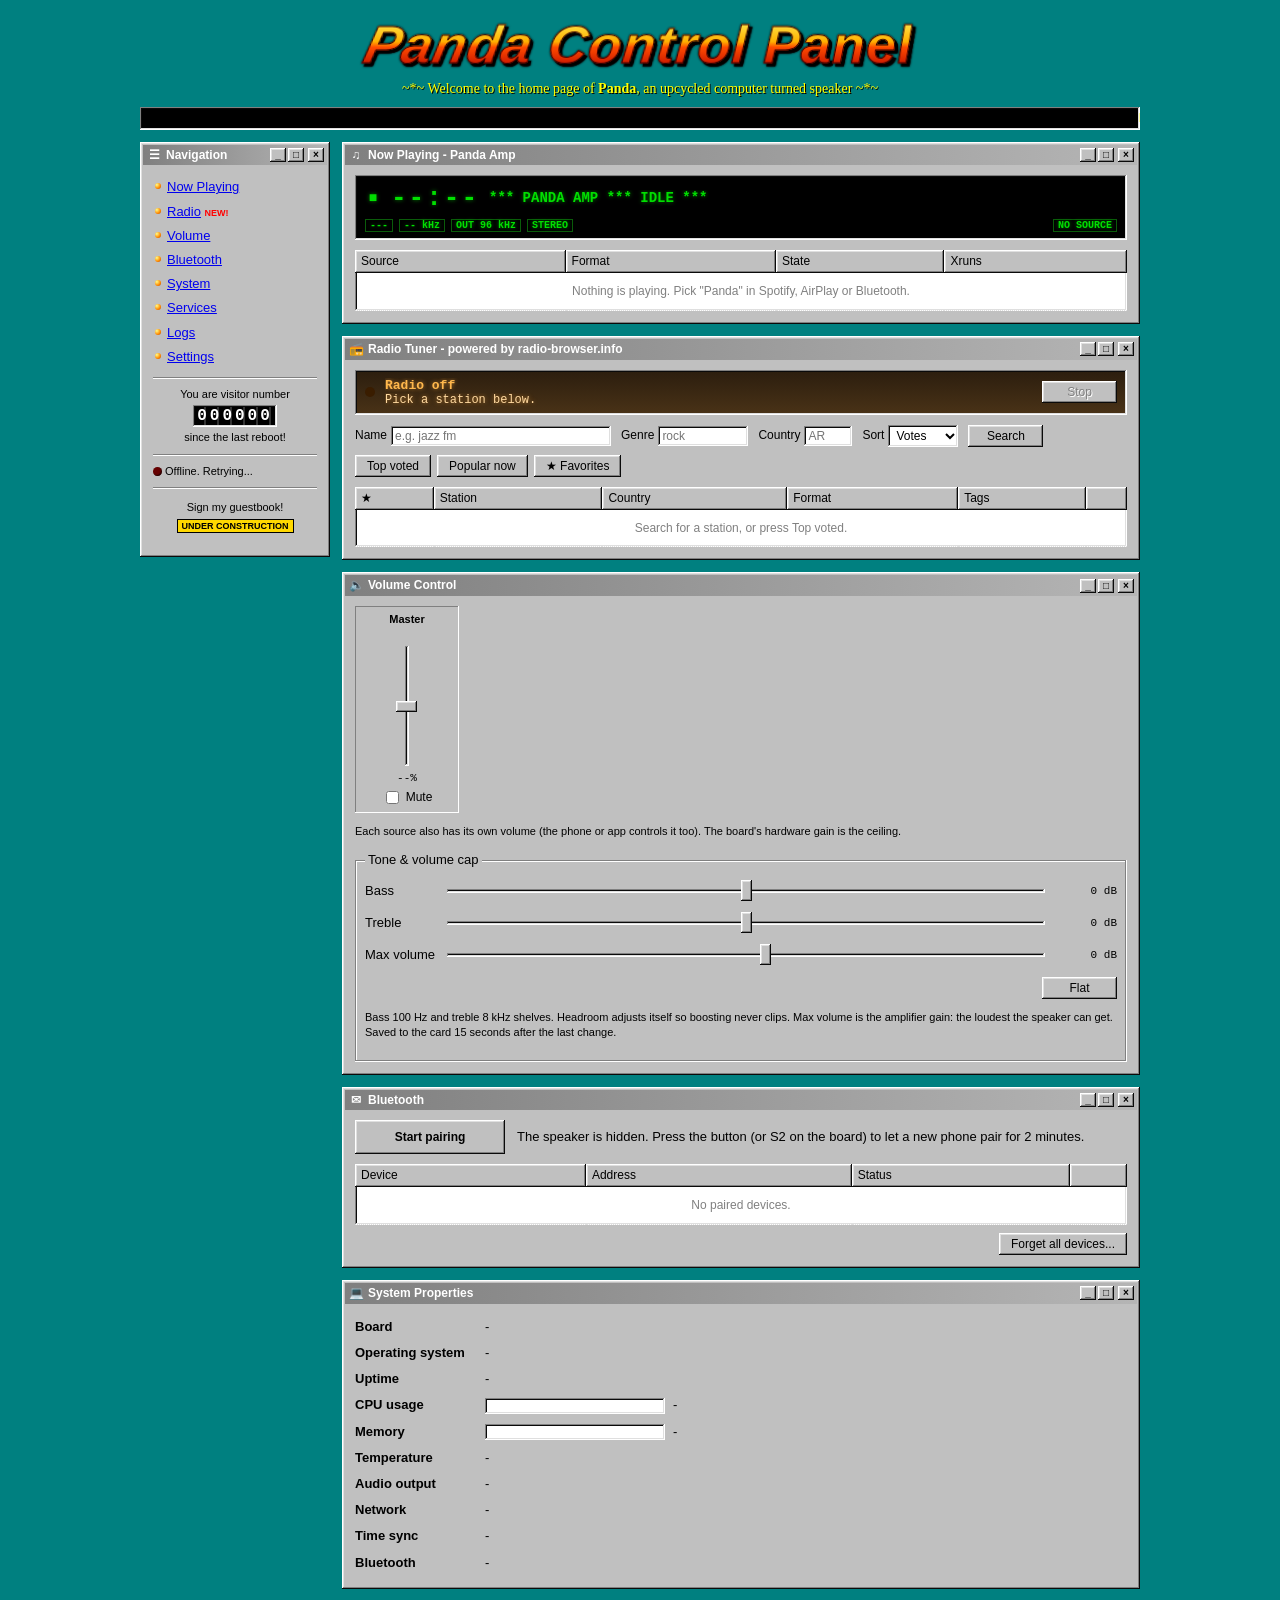
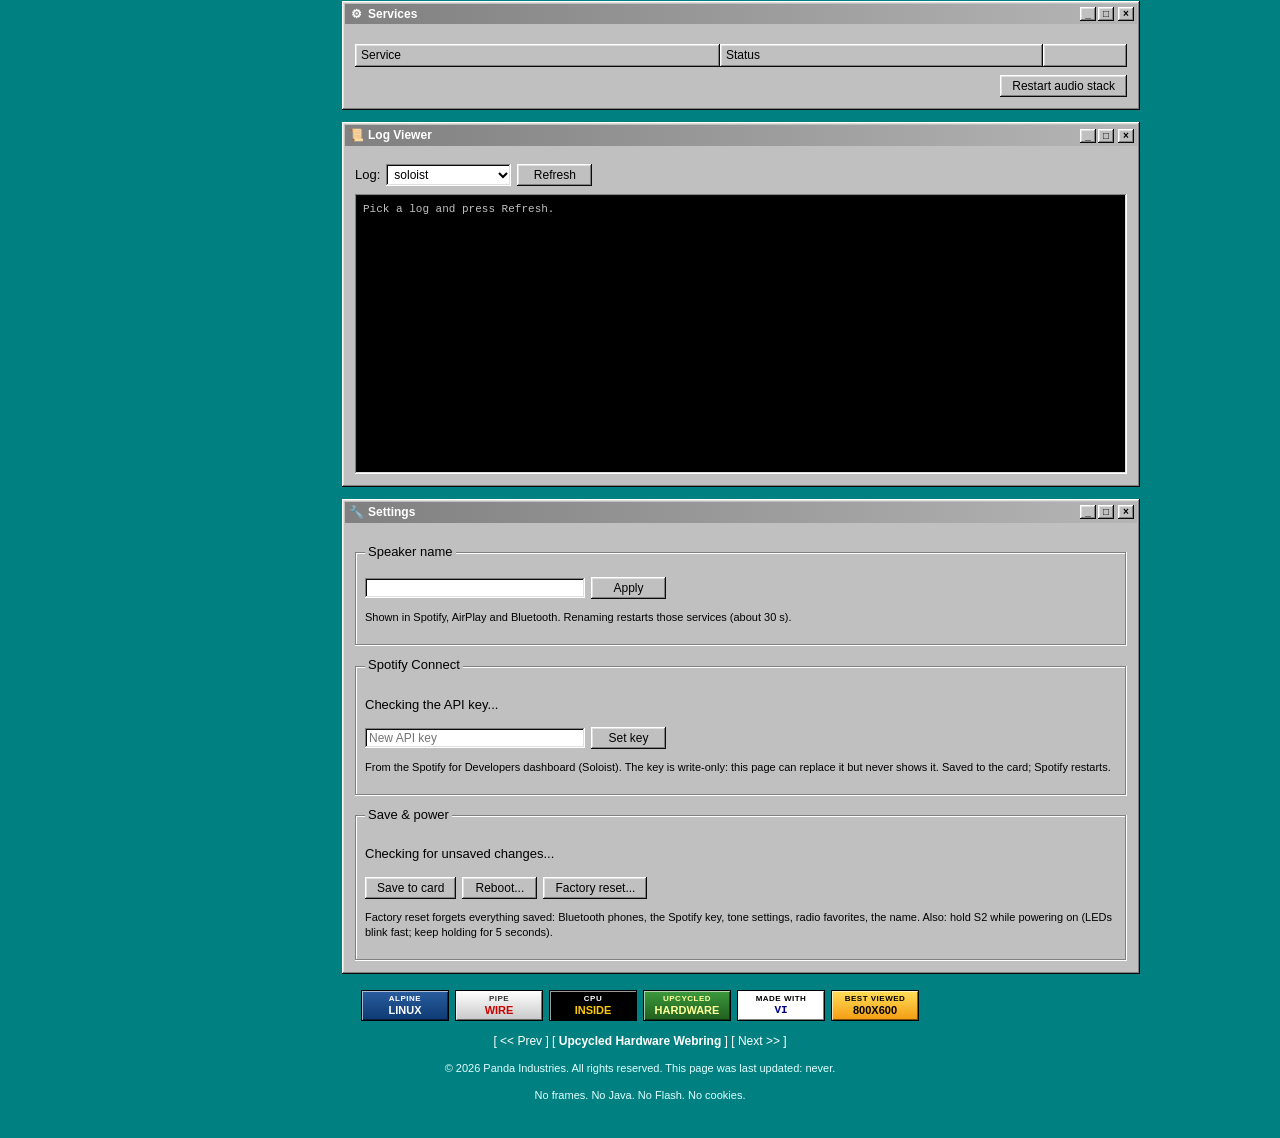
==== appliance/rootfs/etc/panda/web/index.html @ 2c008363 "Portability: gen-configs.sh, board quirks in board.conf, template board, porting guide Co-Authored-B" ====
<!DOCTYPE html>
<html lang="en">
<head>
<meta charset="utf-8">
<meta name="viewport" content="width=device-width, initial-scale=1">
<title>Panda Control Panel</title>
<link rel="stylesheet" href="style.css">
<script src="app.js" defer></script>
</head>
<body>
<!-- Best viewed in 800x600 with Netscape Navigator 4.0 or higher. Made with Notepad. -->

<header class="banner">
  <h1 class="wordart" id="title">Panda Control Panel</h1>
  <p class="tagline">~*~ Welcome to the home page of <b id="speaker-name">Panda</b>, <span id="board-blurb">an upcycled computer</span> turned speaker ~*~</p>
  <div class="ticker sunken"><div class="ticker-track"><span id="ticker">Loading... please wait while the page loads...</span></div></div>
</header>

<div class="layout">

<nav class="window sidebar" aria-label="Navigation">
  <div class="title-bar"><span class="title-icon" aria-hidden="true">&#9776;</span><span class="title-text">Navigation</span><span class="title-buttons" aria-hidden="true"><i>_</i><i>&#9633;</i><i>&times;</i></span></div>
  <div class="window-body">
    <ul class="nav">
      <li><a href="#now-playing">Now Playing</a></li>
      <li><a href="#radio">Radio</a> <span class="new">NEW!</span></li>
      <li><a href="#volume">Volume</a></li>
      <li><a href="#bluetooth">Bluetooth</a></li>
      <li><a href="#system">System</a></li>
      <li><a href="#services">Services</a></li>
      <li><a href="#logs">Logs</a></li>
      <li><a href="#settings">Settings</a></li>
    </ul>
    <hr>
    <div class="counter-box">
      <div class="small">You are visitor number</div>
      <div class="odometer" id="hits">000000</div>
      <div class="small">since the last reboot!</div>
    </div>
    <hr>
    <div class="link-status small"><span class="led" id="live-led"></span> <span id="live-text">Connecting...</span></div>
    <hr>
    <p class="small center">Sign my guestbook!<br><span class="construction-mini">UNDER CONSTRUCTION</span></p>
  </div>
</nav>

<main>

<section class="window" id="now-playing">
  <div class="title-bar"><span class="title-icon" aria-hidden="true">&#9835;</span><span class="title-text">Now Playing - Panda Amp</span><span class="title-buttons" aria-hidden="true"><i>_</i><i>&#9633;</i><i>&times;</i></span></div>
  <div class="window-body">
    <div class="lcd">
      <div class="lcd-row">
        <span class="lcd-state" id="lcd-state">&#9632;</span>
        <span class="lcd-time" id="lcd-time">--:--</span>
        <div class="lcd-title-box"><div class="lcd-title" id="lcd-title">*** PANDA AMP *** IDLE ***</div></div>
      </div>
      <div class="lcd-row lcd-small">
        <span class="lcd-tag" id="lcd-codec">---</span>
        <span class="lcd-tag" id="lcd-rate">-- kHz</span>
        <span class="lcd-tag" id="lcd-out">OUT 96 kHz</span>
        <span class="lcd-tag" id="lcd-chan">STEREO</span>
        <span class="lcd-tag lcd-source" id="lcd-source">NO SOURCE</span>
      </div>
    </div>
    <table class="grid" id="streams">
      <thead><tr><th>Source</th><th>Format</th><th>State</th><th>Xruns</th></tr></thead>
      <tbody><tr><td colspan="4" class="center">Nothing is playing. Pick &quot;<span class="sn">Panda</span>&quot; in Spotify, AirPlay or Bluetooth.</td></tr></tbody>
    </table>
  </div>
</section>

<section class="window" id="radio">
  <div class="title-bar"><span class="title-icon" aria-hidden="true">&#128251;</span><span class="title-text">Radio Tuner - powered by radio-browser.info</span><span class="title-buttons" aria-hidden="true"><i>_</i><i>&#9633;</i><i>&times;</i></span></div>
  <div class="window-body">
    <div class="tuner sunken">
      <span class="tuner-led" id="radio-led" aria-hidden="true"></span>
      <div class="tuner-text">
        <div class="tuner-station" id="radio-station">Radio off</div>
        <div class="tuner-title" id="radio-title">Pick a station below.</div>
      </div>
      <button class="btn" id="radio-stop" type="button" disabled>Stop</button>
    </div>
    <form id="radio-form" class="radio-form">
      <label>Name <input type="text" class="field" id="radio-q" maxlength="60" placeholder="e.g. jazz fm"></label>
      <label>Genre <input type="text" class="field short" id="radio-tag" maxlength="40" placeholder="rock"
        list="radio-tag-list" autocomplete="off"></label>
      <label>Country <input type="text" class="field tiny" id="radio-country" maxlength="2" placeholder="AR"
        list="radio-country-list" autocomplete="off"></label>
      <datalist id="radio-tag-list"></datalist>
      <datalist id="radio-country-list"></datalist>
      <label>Sort <select id="radio-order"><option value="votes">Votes</option><option value="clickcount">Popular</option><option value="name">Name</option></select></label>
      <button class="btn" type="submit">Search</button>
    </form>
    <div class="button-row left">
      <button class="btn" type="button" id="radio-top">Top voted</button>
      <button class="btn" type="button" id="radio-popular">Popular now</button>
      <button class="btn" type="button" id="radio-favs">&#9733; Favorites</button>
      <span class="small" id="radio-status"></span>
    </div>
    <table class="grid" id="radio-results">
      <thead><tr><th title="Favorite">&#9733;</th><th>Station</th><th class="hide-narrow">Country</th><th>Format</th><th class="hide-narrow">Tags</th><th></th></tr></thead>
      <tbody><tr><td colspan="6" class="center">Search for a station, or press Top voted.</td></tr></tbody>
    </table>
    <div class="button-row pager" id="radio-pager" hidden>
      <button class="btn" type="button" id="radio-prev">&lt; Prev</button>
      <span class="small" id="radio-page">Page 1</span>
      <button class="btn" type="button" id="radio-next">Next &gt;</button>
    </div>
  </div>
</section>

<section class="window" id="volume">
  <div class="title-bar"><span class="title-icon" aria-hidden="true">&#128264;</span><span class="title-text">Volume Control</span><span class="title-buttons" aria-hidden="true"><i>_</i><i>&#9633;</i><i>&times;</i></span></div>
  <div class="window-body">
    <div class="mixer" id="mixer">
      <div class="channel" id="master-channel">
        <div class="channel-name">Master</div>
        <input type="range" class="vslider" id="master-vol" min="0" max="100" step="1" aria-label="Master volume">
        <div class="channel-value" id="master-val">--%</div>
        <label class="check"><input type="checkbox" id="master-mute"> Mute</label>
      </div>
    </div>
    <p class="small">Each source also has its own volume (the phone or app controls it too). The board's hardware gain is the ceiling.</p>
    <fieldset class="group">
      <legend>Tone &amp; volume cap</legend>
      <div class="tone-grid">
        <label for="tone-bass">Bass</label>
        <input type="range" id="tone-bass" min="-12" max="12" step="1">
        <span class="tone-val" id="tone-bass-val">0 dB</span>
        <label for="tone-treble">Treble</label>
        <input type="range" id="tone-treble" min="-12" max="12" step="1">
        <span class="tone-val" id="tone-treble-val">0 dB</span>
        <label for="tone-cap" class="cap-row">Max volume</label>
        <input type="range" id="tone-cap" class="cap-row" min="0" max="15" step="1">
        <span class="tone-val cap-row" id="tone-cap-val">0 dB</span>
      </div>
      <div class="button-row">
        <button class="btn" id="tone-reset" type="button">Flat</button>
      </div>
      <p class="small">Bass 100 Hz and treble 8 kHz shelves. Headroom adjusts itself so boosting never
        clips. Max volume is the amplifier gain: the loudest the speaker can get. Saved to the card
        15 seconds after the last change.</p>
    </fieldset>
  </div>
</section>

<section class="window" id="bluetooth">
  <div class="title-bar"><span class="title-icon" aria-hidden="true">&#9993;</span><span class="title-text">Bluetooth</span><span class="title-buttons" aria-hidden="true"><i>_</i><i>&#9633;</i><i>&times;</i></span></div>
  <div class="window-body">
    <div class="pair-row">
      <button class="btn btn-big" id="pair-btn" type="button">Start pairing</button>
      <div>
        <div id="pair-text">The speaker is hidden. Press the button (or S2 on the board) to let a new phone pair for 2 minutes.</div>
        <div class="progress sunken" id="pair-progress" hidden><div class="progress-fill" id="pair-fill"></div></div>
      </div>
    </div>
    <table class="grid" id="bt-devices">
      <thead><tr><th>Device</th><th class="hide-narrow">Address</th><th>Status</th><th></th></tr></thead>
      <tbody><tr><td colspan="4" class="center">No paired devices.</td></tr></tbody>
    </table>
    <div class="track" id="bt-track" hidden></div>
    <div class="button-row">
      <button class="btn" id="forget-all" type="button">Forget all devices...</button>
    </div>
  </div>
</section>

<section class="window" id="system">
  <div class="title-bar"><span class="title-icon" aria-hidden="true">&#128187;</span><span class="title-text">System Properties</span><span class="title-buttons" aria-hidden="true"><i>_</i><i>&#9633;</i><i>&times;</i></span></div>
  <div class="window-body">
    <table class="props">
      <tr><th>Board</th><td id="sys-board">-</td></tr>
      <tr><th>Operating system</th><td id="sys-os">-</td></tr>
      <tr><th>Uptime</th><td id="sys-uptime">-</td></tr>
      <tr><th>CPU usage</th><td><div class="progress sunken"><div class="progress-fill" id="cpu-fill"></div></div><span id="sys-cpu">-</span></td></tr>
      <tr><th>Memory</th><td><div class="progress sunken"><div class="progress-fill" id="mem-fill"></div></div><span id="sys-mem">-</span></td></tr>
      <tr><th>Temperature</th><td id="sys-temp">-</td></tr>
      <tr><th>Audio output</th><td id="sys-audio">-</td></tr>
      <tr><th>Network</th><td id="sys-net">-</td></tr>
      <tr><th>Time sync</th><td id="sys-sync">-</td></tr>
      <tr><th>Bluetooth</th><td id="sys-bt">-</td></tr>
    </table>
  </div>
</section>

<section class="window" id="services">
  <div class="title-bar"><span class="title-icon" aria-hidden="true">&#9881;</span><span class="title-text">Services</span><span class="title-buttons" aria-hidden="true"><i>_</i><i>&#9633;</i><i>&times;</i></span></div>
  <div class="window-body">
    <table class="grid" id="svc-table">
      <thead><tr><th>Service</th><th>Status</th><th></th></tr></thead>
      <tbody></tbody>
    </table>
    <div class="button-row">
      <button class="btn" id="restart-audio" type="button">Restart audio stack</button>
    </div>
  </div>
</section>

<section class="window" id="logs">
  <div class="title-bar"><span class="title-icon" aria-hidden="true">&#128220;</span><span class="title-text">Log Viewer</span><span class="title-buttons" aria-hidden="true"><i>_</i><i>&#9633;</i><i>&times;</i></span></div>
  <div class="window-body">
    <div class="button-row left">
      <label for="log-name">Log:</label>
      <select id="log-name">
        <option>soloist</option><option>shairport</option><option>radio</option><option>arbiter</option><option>panda-bt</option>
        <option>pipewire</option><option>wireplumber</option><option>panda-web</option>
        <option>panda-web-admin</option><option>messages</option>
      </select>
      <button class="btn" id="log-refresh" type="button">Refresh</button>
    </div>
    <pre class="console sunken" id="log-text">Pick a log and press Refresh.</pre>
  </div>
</section>

<section class="window" id="settings">
  <div class="title-bar"><span class="title-icon" aria-hidden="true">&#128295;</span><span class="title-text">Settings</span><span class="title-buttons" aria-hidden="true"><i>_</i><i>&#9633;</i><i>&times;</i></span></div>
  <div class="window-body">
    <fieldset class="group">
      <legend>Speaker name</legend>
      <form id="name-form" class="button-row left">
        <input type="text" class="field" id="name-input" maxlength="32" autocomplete="off" aria-label="Speaker name">
        <button class="btn" type="submit">Apply</button>
      </form>
      <p class="small">Shown in Spotify, AirPlay and Bluetooth. Renaming restarts those services (about 30 s).</p>
    </fieldset>
    <fieldset class="group">
      <legend>Spotify Connect</legend>
      <p id="spotify-text">Checking the API key...</p>
      <form id="key-form" class="button-row left">
        <input type="password" class="field" id="key-input" maxlength="200" autocomplete="off"
               spellcheck="false" placeholder="New API key" aria-label="New Spotify API key">
        <button class="btn" type="submit">Set key</button>
      </form>
      <p class="small">From the Spotify for Developers dashboard (Soloist). The key is write-only:
        this page can replace it but never shows it. Saved to the card; Spotify restarts.</p>
    </fieldset>
    <fieldset class="group">
      <legend>Save &amp; power</legend>
      <p id="lbu-text">Checking for unsaved changes...</p>
      <div class="button-row left">
        <button class="btn" id="save-btn" type="button">Save to card</button>
        <button class="btn" id="reboot-btn" type="button">Reboot...</button>
        <button class="btn" id="reset-btn" type="button">Factory reset...</button>
      </div>
      <p class="small">Factory reset forgets everything saved: Bluetooth phones, the Spotify key,
        tone settings, radio favorites, the name. Also: hold S2 while powering on (LEDs blink fast;
        keep holding for 5 seconds).</p>
    </fieldset>
  </div>
</section>

</main>
</div>

<footer class="footer">
  <div class="badges">
    <span class="badge b-alpine">ALPINE<b>LINUX</b></span>
    <span class="badge b-pw">PIPE<b>WIRE</b></span>
    <span class="badge b-panda" id="board-badge"><span id="board-badge-text">CPU</span><b>INSIDE</b></span>
    <span class="badge b-upcycled">UPCYCLED<b>HARDWARE</b></span>
    <span class="badge b-vi">MADE WITH<b>vi</b></span>
    <span class="badge b-800">BEST VIEWED<b>800x600</b></span>
  </div>
  <p class="webring">[ &lt;&lt; Prev ] [ <b>Upcycled Hardware Webring</b> ] [ Next &gt;&gt; ]</p>
  <p class="small">&copy; 2026 Panda Industries. All rights reserved. This page was last updated: <span id="updated">never</span>.</p>
  <p class="small">No frames. No Java. No Flash. No cookies.</p>
</footer>

<div class="modal-backdrop" id="modal" hidden>
  <div class="window dialog" role="dialog" aria-modal="true" aria-labelledby="modal-title">
    <div class="title-bar"><span class="title-text" id="modal-title">Panda</span><span class="title-buttons" aria-hidden="true"><i>&times;</i></span></div>
    <div class="window-body">
      <div class="dialog-body"><span class="dialog-icon" id="modal-icon" aria-hidden="true">!</span><p id="modal-text"></p></div>
      <div class="button-row">
        <button class="btn" id="modal-ok" type="button">OK</button>
        <button class="btn" id="modal-cancel" type="button">Cancel</button>
      </div>
    </div>
  </div>
</div>
</body>
</html>
---- appliance/rootfs/etc/panda/web/style.css ----
/* Panda Control Panel: a 1999-2003 home page, built with 2026 CSS.
   Windows 98 chrome on a teal desktop, a Winamp-style display, and a
   few GeoCities touches. No images, no web fonts: it all comes from CSS. */

:root {
  --desktop: #008080;
  --face: #c0c0c0;
  --light: #dfdfdf;
  --hilight: #ffffff;
  --shadow: #808080;
  --dark: #0a0a0a;
  --title-a: #000080;
  --title-b: #1084d0;
  --title-off-a: #808080;
  --title-off-b: #b5b5b5;
  --field: #ffffff;
  --text: #000000;
  --link: #0000ee;
  --visited: #551a8b;
  --lcd-bg: #000000;
  --lcd-fg: #00e000;
  --lcd-dim: #0a5c0a;
  --ok: #008000;
  --bad: #c00000;
  --font: Tahoma, Verdana, Geneva, "MS Sans Serif", sans-serif;
  --mono: "Courier New", Courier, monospace;
  --raised: inset -1px -1px var(--dark), inset 1px 1px var(--hilight),
            inset -2px -2px var(--shadow), inset 2px 2px var(--light);
  --sunken: inset -1px -1px var(--hilight), inset 1px 1px var(--shadow),
            inset -2px -2px var(--light), inset 2px 2px var(--dark);
}

* { box-sizing: border-box; }

html { background: var(--desktop); }

body {
  margin: 0;
  padding: 12px 16px 24px;
  background: var(--desktop);
  color: var(--text);
  font: 13px/1.4 var(--font);
}

a { color: var(--link); }
a:visited { color: var(--visited); }

hr {
  border: 0;
  border-top: 1px solid var(--shadow);
  border-bottom: 1px solid var(--hilight);
  margin: 8px 0;
}

.small { font-size: 11px; }
.center { text-align: center; }
[hidden] { display: none !important; }

/* --- Banner -------------------------------------------------------------------- */
.banner { max-width: 1000px; margin: 0 auto 12px; text-align: center; }

.wordart {
  display: inline-block;
  margin: 4px 0 2px;
  font: italic 900 clamp(28px, 7vw, 54px)/1.05 Impact, "Arial Black", sans-serif;
  letter-spacing: 1px;
  background: linear-gradient(180deg, #fff35c 0%, #ffb000 45%, #ff4b00 55%, #b30000 100%);
  -webkit-background-clip: text;
  background-clip: text;
  color: transparent;
  -webkit-text-stroke: 1px #3a0000;
  filter: drop-shadow(3px 3px 0 #000) drop-shadow(0 0 1px #000);
  transform: perspective(400px) rotateX(12deg) skewX(-6deg);
}

.tagline {
  margin: 6px 0 10px;
  color: #ffff00;
  font: 14px "Comic Sans MS", "Comic Sans", "Chalkboard SE", cursive;
  text-shadow: 1px 1px 0 #000;
}

.ticker {
  overflow: hidden;
  background: var(--lcd-bg);
  color: #ffff66;
  font: bold 13px var(--mono);
  padding: 4px 2px;
  white-space: nowrap;
}
.ticker-track { display: inline-block; padding-left: 100%; animation: scroll 28s linear infinite; }
@keyframes scroll { to { transform: translateX(-100%); } }

/* --- Layout -------------------------------------------------------------------- */
.layout {
  max-width: 1000px;
  margin: 0 auto;
  display: grid;
  grid-template-columns: 190px 1fr;
  gap: 12px;
  align-items: start;
}
main { display: grid; gap: 12px; min-width: 0; }

@media (max-width: 720px) {
  body { padding: 8px 16px 16px; }
  .layout { grid-template-columns: 1fr; }
  .sidebar .nav { columns: 2; }
}

/* --- Windows ------------------------------------------------------------------- */
.window {
  background: var(--face);
  box-shadow: var(--raised);
  padding: 3px;
  min-width: 0;
}
.title-bar {
  display: flex;
  align-items: center;
  gap: 4px;
  padding: 2px 3px;
  background: linear-gradient(90deg, var(--title-a), var(--title-b));
  color: #fff;
  font-weight: bold;
  font-size: 12px;
  user-select: none;
}
.window:not(:focus-within):not(:hover) .title-bar {
  background: linear-gradient(90deg, var(--title-off-a), var(--title-off-b));
}
.title-icon { width: 16px; text-align: center; }
.title-text { flex: 1; overflow: hidden; text-overflow: ellipsis; white-space: nowrap; }
.title-buttons { display: flex; gap: 2px; }
.title-buttons i {
  display: inline-block;
  width: 16px; height: 14px;
  background: var(--face);
  box-shadow: var(--raised);
  color: #000;
  font: bold 10px/14px var(--font);
  text-align: center;
  font-style: normal;
}
.title-buttons i:last-child { margin-left: 2px; }
.window-body { padding: 10px; }

.sidebar .nav { list-style: none; margin: 0; padding: 0; }
.sidebar .nav li { padding: 3px 0 3px 14px; position: relative; }
.sidebar .nav li::before {
  content: "";
  position: absolute; left: 2px; top: 8px;
  width: 6px; height: 6px;
  background: radial-gradient(circle at 30% 30%, #ff8, #f80 60%, #a40);
  border-radius: 50%;
}
.new {
  color: #ff0000;
  font: bold 9px var(--font);
  animation: blink 1s steps(1) infinite;
}
@keyframes blink { 50% { visibility: hidden; } }

/* Hit counter: an odometer. */
.counter-box { text-align: center; }
.odometer {
  display: inline-block;
  margin: 3px 0;
  padding: 2px 4px;
  background: #000;
  color: #fff;
  font: bold 16px var(--mono);
  letter-spacing: 3px;
  box-shadow: var(--sunken);
  background-image: repeating-linear-gradient(90deg, #000 0 11px, #333 11px 13px);
}

.led {
  display: inline-block;
  width: 9px; height: 9px;
  border-radius: 50%;
  background: #600;
  box-shadow: inset -1px -1px 1px rgba(0,0,0,.6);
  vertical-align: middle;
}
.led.on { background: #0f0; box-shadow: 0 0 4px #0f0; }
.led.warn { background: #fc0; }

/* --- Controls ------------------------------------------------------------------ */
.btn {
  min-width: 75px;
  padding: 4px 12px;
  background: var(--face);
  color: #000;
  border: 0;
  box-shadow: var(--raised);
  font: 12px var(--font);
  cursor: pointer;
}
.btn:active:not(:disabled) { box-shadow: var(--sunken); padding: 5px 11px 3px 13px; }
.btn:focus-visible { outline: 1px dotted #000; outline-offset: -5px; }
.btn:disabled { color: var(--shadow); text-shadow: 1px 1px 0 var(--hilight); cursor: default; }
.btn-big { font-weight: bold; padding: 10px 16px; min-width: 150px; }
.btn-big.active { box-shadow: var(--sunken); background: repeating-conic-gradient(var(--face) 0 25%, var(--hilight) 0 50%) 0 0 / 2px 2px; }

.button-row { display: flex; flex-wrap: wrap; gap: 6px; justify-content: flex-end; align-items: center; margin-top: 8px; }
.button-row.left { justify-content: flex-start; }

.field, select {
  padding: 3px 4px;
  background: var(--field);
  border: 0;
  box-shadow: var(--sunken);
  font: 12px var(--font);
  min-width: 0;
}
.field { width: 220px; max-width: 100%; }

.check { display: inline-flex; align-items: center; gap: 4px; font-size: 12px; }

.sunken { box-shadow: var(--sunken); }

fieldset.group {
  margin: 10px 0 0;
  padding: 8px 10px 10px;
  border: 0;
  box-shadow: inset -1px -1px var(--hilight), inset 1px 1px var(--shadow),
              inset -2px -2px var(--shadow), inset 2px 2px var(--hilight);
}
fieldset.group legend { padding: 0 3px; background: var(--face); position: relative; }

/* Win98 progress bar: blue blocks. */
.progress {
  display: inline-block;
  width: 180px; max-width: 60%;
  height: 16px;
  padding: 2px;
  background: var(--field);
  vertical-align: middle;
  margin-right: 8px;
}
.progress-fill {
  height: 100%;
  width: 0;
  background: repeating-linear-gradient(90deg, var(--title-a) 0 8px, transparent 8px 10px);
}

/* Trackbar sliders. */
input[type="range"] {
  -webkit-appearance: none;
  appearance: none;
  background: transparent;
  height: 24px;
  width: 100%;
}
input[type="range"]::-webkit-slider-runnable-track {
  height: 4px; background: var(--face); box-shadow: var(--sunken);
}
input[type="range"]::-moz-range-track {
  height: 4px; background: var(--face); box-shadow: var(--sunken);
}
input[type="range"]::-webkit-slider-thumb {
  -webkit-appearance: none;
  width: 11px; height: 21px; margin-top: -9px;
  background: var(--face); box-shadow: var(--raised); border: 0;
}
input[type="range"]::-moz-range-thumb {
  width: 11px; height: 21px; border: 0; border-radius: 0;
  background: var(--face); box-shadow: var(--raised);
}

/* The mixer: vertical sliders like sndvol32.exe. */
.mixer { display: flex; flex-wrap: wrap; gap: 8px; }
.channel {
  width: 104px;
  padding: 6px;
  box-shadow: inset -1px -1px var(--hilight), inset 1px 1px var(--shadow);
  text-align: center;
  display: flex; flex-direction: column; align-items: center; gap: 4px;
}
.channel-name { font-weight: bold; font-size: 11px; height: 28px; overflow: hidden; }
.channel .vslider {
  writing-mode: vertical-lr;
  direction: rtl;
  width: 24px;
  height: 120px;
}
.channel .vslider::-webkit-slider-runnable-track { width: 4px; height: 100%; }
.channel .vslider::-webkit-slider-thumb { width: 21px; height: 11px; margin-top: 0; margin-left: -9px; }
.channel .vslider::-moz-range-track { width: 4px; height: 100%; }
.channel .vslider::-moz-range-thumb { width: 21px; height: 11px; }
.channel-value { font: 11px var(--mono); }

.tone-grid {
  display: grid;
  grid-template-columns: max-content 1fr 64px;
  gap: 4px 10px;
  align-items: center;
}
.tone-val { font: 11px var(--mono); text-align: right; }

/* --- Tables -------------------------------------------------------------------- */
table.grid {
  width: 100%;
  margin-top: 10px;
  border-collapse: collapse;
  background: var(--field);
  box-shadow: var(--sunken);
  font-size: 12px;
}
table.grid th {
  background: var(--face);
  box-shadow: var(--raised);
  font-weight: normal;
  text-align: left;
  padding: 3px 6px;
}
table.grid td { padding: 3px 6px; border-bottom: 1px dotted var(--light); vertical-align: middle; }
table.grid td.center { color: var(--shadow); padding: 10px; }
table.grid .btn { min-width: 0; padding: 2px 8px; font-size: 11px; }

table.props { border-collapse: collapse; width: 100%; }
table.props th { text-align: left; font-weight: bold; padding: 4px 10px 4px 0; width: 130px; vertical-align: top; white-space: nowrap; }
table.props td { padding: 4px 0; overflow-wrap: anywhere; }

.st-ok { color: var(--ok); font-weight: bold; }
.st-bad { color: var(--bad); font-weight: bold; }
.st-dim { color: var(--shadow); }

@media (max-width: 520px) {
  table.props th { width: auto; display: block; padding-bottom: 0; }
  table.props td { display: block; padding-bottom: 6px; }
  table.props tr { display: block; }
  .grid .hide-narrow { display: none; }
}

/* --- Winamp-style display ------------------------------------------------------ */
.lcd {
  background: var(--lcd-bg);
  color: var(--lcd-fg);
  padding: 8px 10px;
  box-shadow: var(--sunken);
  font: bold 14px var(--mono);
  text-shadow: 0 0 4px rgba(0, 224, 0, .55);
}
.lcd-row { display: flex; align-items: center; gap: 10px; min-width: 0; }
.lcd-row + .lcd-row { margin-top: 6px; }
.lcd-state { width: 16px; text-align: center; }
.lcd-time { font-size: 26px; letter-spacing: 2px; min-width: 88px; }
.lcd-title-box { flex: 1; overflow: hidden; white-space: nowrap; min-width: 0; }
.lcd-title { display: inline-block; }
.lcd-title.scrolling { padding-left: 100%; animation: scroll 14s linear infinite; }
.lcd-small { font-size: 10px; flex-wrap: wrap; gap: 6px; }
.lcd-tag { border: 1px solid var(--lcd-dim); padding: 0 4px; }
.lcd-tag.off { color: var(--lcd-dim); text-shadow: none; }
.lcd-source { margin-left: auto; }

.track {
  margin-top: 10px;
  padding: 6px 8px;
  background: #ffffe1;
  border: 1px solid #000;
  font-size: 12px;
}

/* --- Radio tuner --------------------------------------------------------------- */
.tuner {
  display: flex; align-items: center; gap: 10px;
  padding: 8px 10px;
  background: linear-gradient(#2b1d0e, #4a3317);
  color: #ffb84d;
  font: bold 13px var(--mono);
  text-shadow: 0 0 4px rgba(255, 170, 60, .6);
}
.tuner-led { width: 10px; height: 10px; border-radius: 50%; background: #3a1d00; flex: none; }
.tuner-led.on { background: #ff3b1f; box-shadow: 0 0 6px #ff3b1f; animation: blink 1.2s steps(1) infinite; }
.tuner-text { flex: 1; min-width: 0; }
.tuner-station, .tuner-title { overflow: hidden; text-overflow: ellipsis; white-space: nowrap; }
.tuner-title { font-weight: normal; font-size: 12px; color: #ffd9a0; }
.radio-form { display: flex; flex-wrap: wrap; gap: 6px 10px; align-items: center; margin-top: 10px; font-size: 12px; }
.radio-form label { display: inline-flex; align-items: center; gap: 4px; }
.field.short { width: 90px; }
.field.tiny { width: 48px; text-transform: uppercase; }
.pager { justify-content: center; }
.fav { background: none; border: 0; cursor: pointer; font-size: 15px; color: var(--shadow); padding: 0 2px; }
.fav.on { color: #e0a000; text-shadow: 1px 1px 0 #000; }
tr.playing td { background: #000080; color: #fff; }
tr.playing .st-dim { color: #ccc; }

/* --- Bluetooth ----------------------------------------------------------------- */
.pair-row { display: flex; gap: 12px; align-items: center; flex-wrap: wrap; }
.pair-row > div { flex: 1; min-width: 200px; }
.pair-row .progress { width: 100%; max-width: none; margin-top: 6px; }

/* --- Under construction -------------------------------------------------------- */
.construction {
  margin: 4px auto 6px;
  max-width: 320px;
  padding: 6px;
  text-align: center;
  background: repeating-linear-gradient(-45deg, #ffd800 0 14px, #111 14px 28px);
  box-shadow: var(--raised);
}
.construction span {
  display: inline-block;
  padding: 2px 8px;
  background: #ffd800;
  color: #000;
  font: bold 13px "Arial Black", Impact, sans-serif;
  border: 2px solid #000;
}
.construction-mini {
  display: inline-block;
  margin-top: 3px;
  padding: 1px 4px;
  background: #ffd800;
  border: 1px solid #000;
  font: bold 9px var(--font);
}

/* --- Logs ---------------------------------------------------------------------- */
.console {
  margin: 8px 0 0;
  padding: 8px;
  height: 280px;
  overflow: auto;
  background: #000;
  color: #c0c0c0;
  font: 11px/1.35 var(--mono);
  white-space: pre-wrap;
  overflow-wrap: anywhere;
}

/* --- Footer: 88x31 buttons and a webring ----------------------------------------- */
.footer { max-width: 1000px; margin: 16px auto 0; text-align: center; color: #fff; }
.footer .small { color: #e0ffff; }
.badges { display: flex; flex-wrap: wrap; justify-content: center; gap: 6px; }
.badge {
  width: 88px; height: 31px;
  display: inline-flex; flex-direction: column; justify-content: center;
  border: 1px solid #000;
  box-shadow: inset 1px 1px rgba(255,255,255,.6), inset -1px -1px rgba(0,0,0,.5);
  font: bold 8px/1.1 Verdana, var(--font);
  letter-spacing: .5px;
  text-transform: uppercase;
}
.badge b { font: 900 11px/1.1 "Arial Black", Verdana, sans-serif; letter-spacing: 0; }
.b-alpine { background: linear-gradient(#2a5d9f, #0d3a73); color: #fff; }
.b-pw { background: linear-gradient(#fff, #c8c8c8); color: #333; }
.b-pw b { color: #c00; }
.b-panda { background: #000; color: #fff; }
.b-panda b { color: #ffcc00; }
.b-upcycled { background: linear-gradient(#3c9a3c, #1f5f1f); color: #ffff99; }
.b-vi { background: #fff; color: #000; }
.b-vi b { color: #008; font-family: var(--mono); }
.b-800 { background: linear-gradient(#ffde59, #f39c12); color: #000; }
.webring { margin: 12px 0 6px; font-size: 12px; }

/* --- Dialog -------------------------------------------------------------------- */
.modal-backdrop {
  position: fixed; inset: 0;
  display: flex; align-items: center; justify-content: center;
  padding: 16px;
  background: rgba(0, 0, 0, .25);
  z-index: 10;
}
.dialog { width: 360px; max-width: 100%; }
.dialog-body { display: flex; gap: 12px; align-items: flex-start; }
.dialog-icon {
  flex: none;
  width: 32px; height: 32px;
  border-radius: 50%;
  background: #ffd800;
  border: 2px solid #000;
  font: bold 20px/28px var(--font);
  text-align: center;
}
.dialog-icon.info { background: #fff; color: #00f; font-family: Georgia, serif; font-style: italic; }
.dialog-icon.err { background: #f00; color: #fff; }
.dialog-body p { margin: 4px 0 0; }

@media (prefers-reduced-motion: reduce) {
  .ticker-track, .lcd-title.scrolling, .new { animation: none; }
  .ticker-track { padding-left: 0; }
  .lcd-title.scrolling { padding-left: 0; }
}
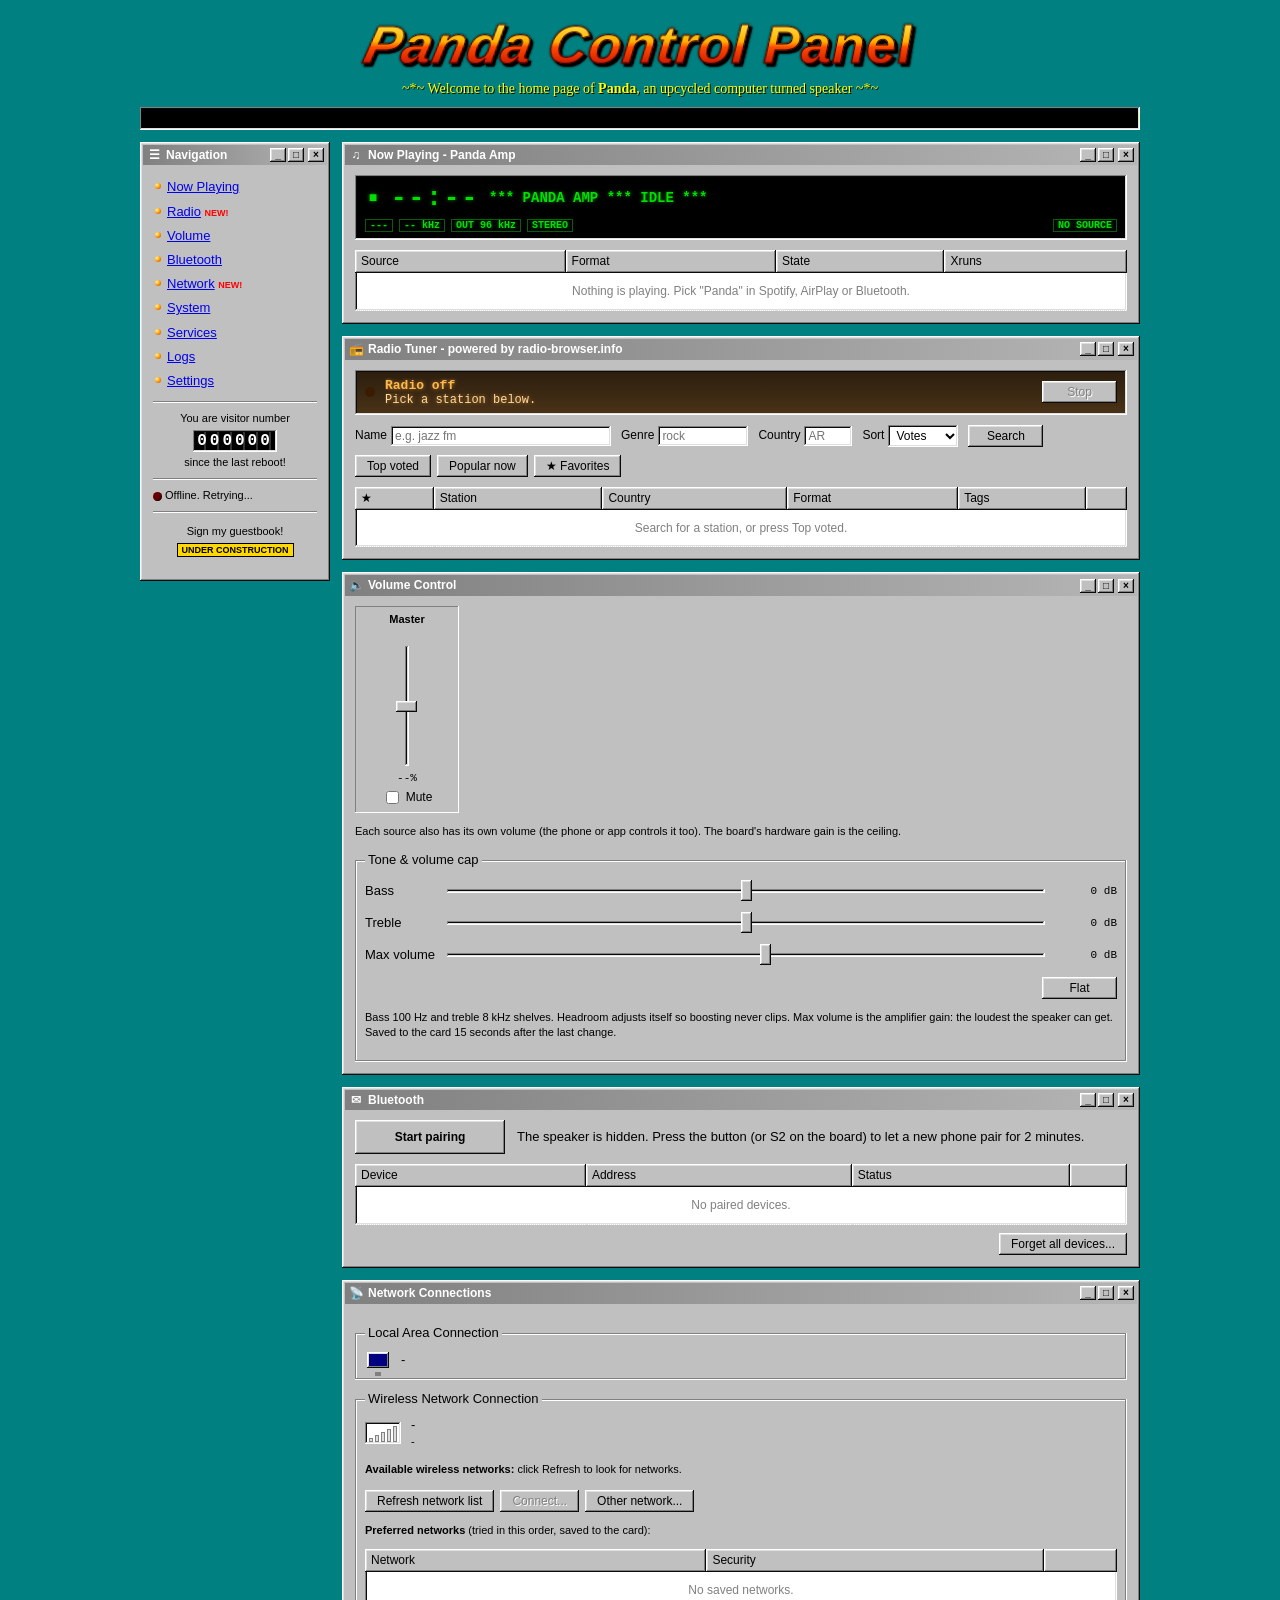
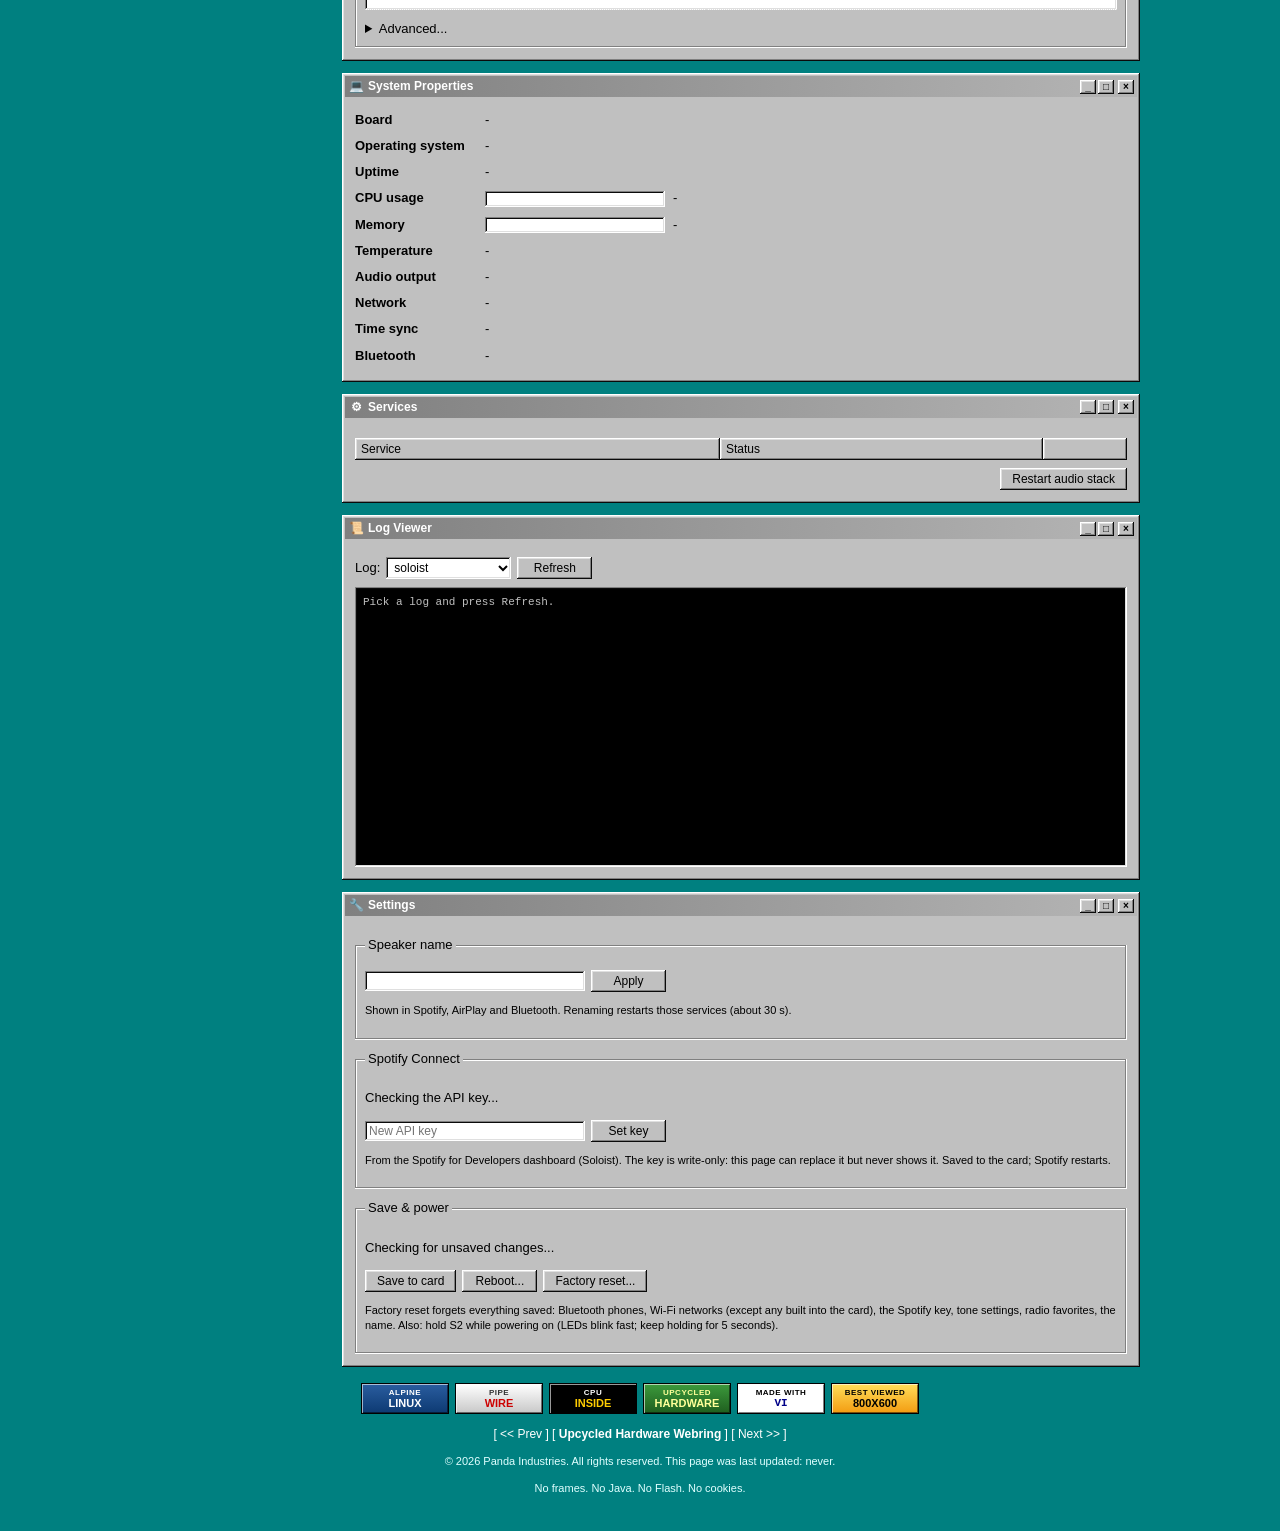
==== commit 47c21463: "Wi-Fi: kernel r4 (onboard WL1271 + desktop-distro USB drivers), panda-wifi, Network window - Kernel " ====
--- a/appliance/rootfs/etc/panda/web/index.html
+++ b/appliance/rootfs/etc/panda/web/index.html
@@ -26,6 +26,7 @@
       <li><a href="#radio">Radio</a> <span class="new">NEW!</span></li>
       <li><a href="#volume">Volume</a></li>
       <li><a href="#bluetooth">Bluetooth</a></li>
+      <li><a href="#network">Network</a> <span class="new">NEW!</span></li>
       <li><a href="#system">System</a></li>
       <li><a href="#services">Services</a></li>
       <li><a href="#logs">Logs</a></li>
@@ -166,6 +167,51 @@
   </div>
 </section>
 
+<section class="window" id="network">
+  <div class="title-bar"><span class="title-icon" aria-hidden="true">&#128225;</span><span class="title-text">Network Connections</span><span class="title-buttons" aria-hidden="true"><i>_</i><i>&#9633;</i><i>&times;</i></span></div>
+  <div class="window-body">
+    <fieldset class="group">
+      <legend>Local Area Connection</legend>
+      <div class="conn-row"><span class="conn-icon lan" aria-hidden="true"></span><div id="lan-text">-</div></div>
+    </fieldset>
+    <fieldset class="group">
+      <legend>Wireless Network Connection</legend>
+      <div class="conn-row">
+        <span class="bars" id="wifi-bars" aria-hidden="true"><i></i><i></i><i></i><i></i><i></i></span>
+        <div><div id="wifi-text">-</div><div class="small" id="wifi-adapter">-</div></div>
+      </div>
+      <div class="wifi-tools">
+        <span class="small"><b>Available wireless networks:</b> <span id="wifi-scan-text">click Refresh to look for networks.</span></span>
+      </div>
+      <div class="listbox sunken" id="wifi-list" role="listbox" aria-label="Available wireless networks"></div>
+      <div class="button-row left">
+        <button class="btn" id="wifi-refresh" type="button">Refresh network list</button>
+        <button class="btn" id="wifi-connect" type="button" disabled>Connect...</button>
+        <button class="btn" id="wifi-other" type="button">Other network...</button>
+      </div>
+      <p class="small"><b>Preferred networks</b> (tried in this order, saved to the card):</p>
+      <table class="grid" id="wifi-saved">
+        <thead><tr><th>Network</th><th>Security</th><th></th></tr></thead>
+        <tbody><tr><td colspan="3" class="center">No saved networks.</td></tr></tbody>
+      </table>
+      <details class="advanced">
+        <summary>Advanced...</summary>
+        <form id="wifi-settings" class="props-form">
+          <label>Adapter <select id="wifi-adapter-sel" aria-label="Wi-Fi adapter"></select></label>
+          <label>Country <input type="text" class="field tiny" id="wifi-country" maxlength="2"
+                 autocomplete="off" spellcheck="false" placeholder="--" aria-label="Wi-Fi country code"></label>
+          <button class="btn" type="submit">Apply</button>
+        </form>
+        <p class="small">Country: the two-letter code (US, DE, AR...) sets the legal channels and power.
+          Empty = worldwide defaults (some 5 GHz channels may not be found).
+          "Automatic" prefers a USB adapter: the onboard one is 2.4 GHz only and shares
+          its antenna with Bluetooth.</p>
+        <table class="props" id="wifi-adapters"></table>
+      </details>
+    </fieldset>
+  </div>
+</section>
+
 <section class="window" id="system">
   <div class="title-bar"><span class="title-icon" aria-hidden="true">&#128187;</span><span class="title-text">System Properties</span><span class="title-buttons" aria-hidden="true"><i>_</i><i>&#9633;</i><i>&times;</i></span></div>
   <div class="window-body">
@@ -203,7 +249,7 @@
     <div class="button-row left">
       <label for="log-name">Log:</label>
       <select id="log-name">
-        <option>soloist</option><option>shairport</option><option>radio</option><option>arbiter</option><option>panda-bt</option>
+        <option>soloist</option><option>shairport</option><option>radio</option><option>arbiter</option><option>panda-bt</option><option>panda-wifi</option>
         <option>pipewire</option><option>wireplumber</option><option>panda-web</option>
         <option>panda-web-admin</option><option>messages</option>
       </select>
@@ -243,8 +289,8 @@
         <button class="btn" id="reboot-btn" type="button">Reboot...</button>
         <button class="btn" id="reset-btn" type="button">Factory reset...</button>
       </div>
-      <p class="small">Factory reset forgets everything saved: Bluetooth phones, the Spotify key,
-        tone settings, radio favorites, the name. Also: hold S2 while powering on (LEDs blink fast;
+      <p class="small">Factory reset forgets everything saved: Bluetooth phones, Wi-Fi networks (except any built
+        into the card), the Spotify key, tone settings, radio favorites, the name. Also: hold S2 while powering on (LEDs blink fast;
         keep holding for 5 seconds).</p>
     </fieldset>
   </div>
@@ -279,5 +325,27 @@
     </div>
   </div>
 </div>
+<div class="modal-backdrop" id="wifi-modal" hidden>
+  <div class="window dialog" role="dialog" aria-modal="true" aria-labelledby="wifi-modal-title">
+    <div class="title-bar"><span class="title-text" id="wifi-modal-title">Connect to Wireless Network</span><span class="title-buttons" aria-hidden="true"><i>&times;</i></span></div>
+    <form class="window-body" id="wifi-form" autocomplete="off">
+      <div class="dialog-body"><span class="dialog-icon info" aria-hidden="true">&#128225;</span>
+        <div>
+          <p id="wifi-modal-text">The network requires a network key.</p>
+          <label class="form-line">Network name (SSID):<br>
+            <input type="text" class="field" id="wifi-ssid" maxlength="32" spellcheck="false"></label>
+          <label class="form-line" id="wifi-pw-line">Network key:<br>
+            <input type="password" class="field" id="wifi-pw" maxlength="64" spellcheck="false"></label>
+          <label class="form-line"><input type="checkbox" id="wifi-show"> Show characters</label>
+          <label class="form-line" id="wifi-hidden-line"><input type="checkbox" id="wifi-hidden"> This network doesn't broadcast its name</label>
+        </div>
+      </div>
+      <div class="button-row">
+        <button class="btn" type="submit" id="wifi-ok">Connect</button>
+        <button class="btn" type="button" id="wifi-cancel">Cancel</button>
+      </div>
+    </form>
+  </div>
+</div>
 </body>
 </html>
--- a/appliance/rootfs/etc/panda/web/style.css
+++ b/appliance/rootfs/etc/panda/web/style.css
@@ -484,3 +484,42 @@
   .ticker-track { padding-left: 0; }
   .lcd-title.scrolling { padding-left: 0; }
 }
+
+/* --- Network Connections ------------------------------------------------------- */
+.conn-row { display: flex; gap: 10px; align-items: center; }
+/* A tiny "network cable" monitor icon, drawn in CSS. */
+.conn-icon.lan {
+  flex: none; width: 26px; height: 20px; position: relative;
+  background: #000080; box-shadow: var(--raised); border: 2px solid var(--face);
+}
+.conn-icon.lan::after {
+  content: ""; position: absolute; left: 8px; bottom: -8px; width: 6px; height: 4px;
+  background: var(--shadow);
+}
+.conn-icon.lan.off { background: var(--shadow); }
+/* Signal strength: five rising bars, lit from the left. */
+.bars { flex: none; display: inline-flex; align-items: flex-end; gap: 2px; height: 22px; padding: 2px 4px;
+        background: var(--field); box-shadow: var(--sunken); }
+.bars i { display: block; width: 4px; background: var(--light); border: 1px solid var(--shadow); }
+.bars i:nth-child(1) { height: 4px; } .bars i:nth-child(2) { height: 7px; }
+.bars i:nth-child(3) { height: 10px; } .bars i:nth-child(4) { height: 13px; }
+.bars i:nth-child(5) { height: 16px; }
+.bars i.lit { background: var(--ok); border-color: #004000; }
+.bars.small { height: 14px; padding: 1px 2px; gap: 1px; box-shadow: none; background: none; }
+.bars.small i { width: 3px; }
+.bars.small i:nth-child(1) { height: 3px; } .bars.small i:nth-child(2) { height: 5px; }
+.bars.small i:nth-child(3) { height: 7px; } .bars.small i:nth-child(4) { height: 9px; }
+.bars.small i:nth-child(5) { height: 11px; }
+.wifi-tools { margin-top: 10px; }
+.listbox { margin-top: 4px; background: var(--field); max-height: 190px; overflow-y: auto; font-size: 12px; }
+.listbox .item { display: grid; grid-template-columns: 28px 1fr auto auto; gap: 8px; align-items: center;
+                 padding: 3px 6px; cursor: default; border: 1px dotted transparent; }
+.listbox .item:focus { outline: none; border-color: #000; }
+.listbox .item.sel { background: var(--title-a); color: #fff; }
+.listbox .item.sel .bars.small i:not(.lit) { background: var(--shadow); }
+.listbox .item .sec, .listbox .item .band { font-size: 11px; white-space: nowrap; }
+.listbox .empty { padding: 10px; color: var(--shadow); }
+details.advanced { margin-top: 10px; }
+details.advanced summary { cursor: pointer; }
+.props-form { display: flex; flex-wrap: wrap; gap: 8px 14px; align-items: center; margin: 8px 0 4px; }
+.form-line { display: block; margin-top: 8px; font-size: 12px; }
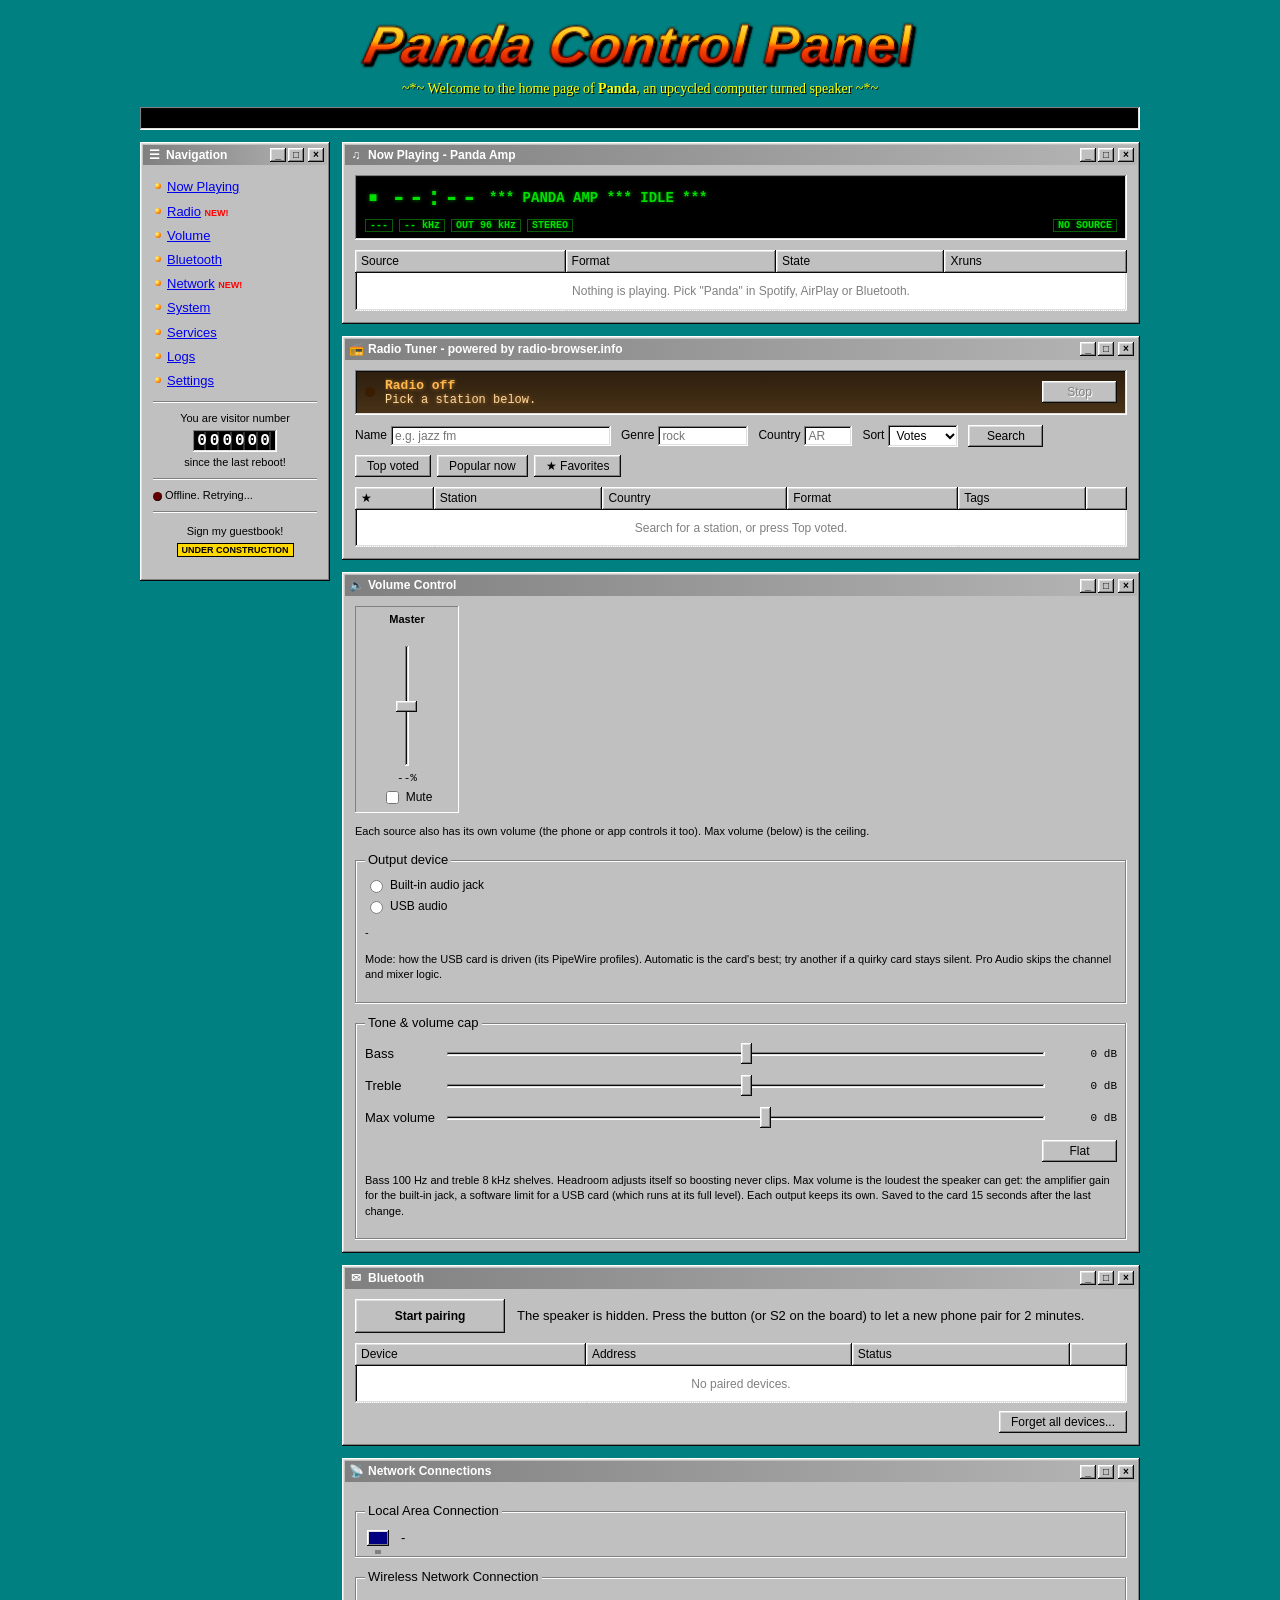
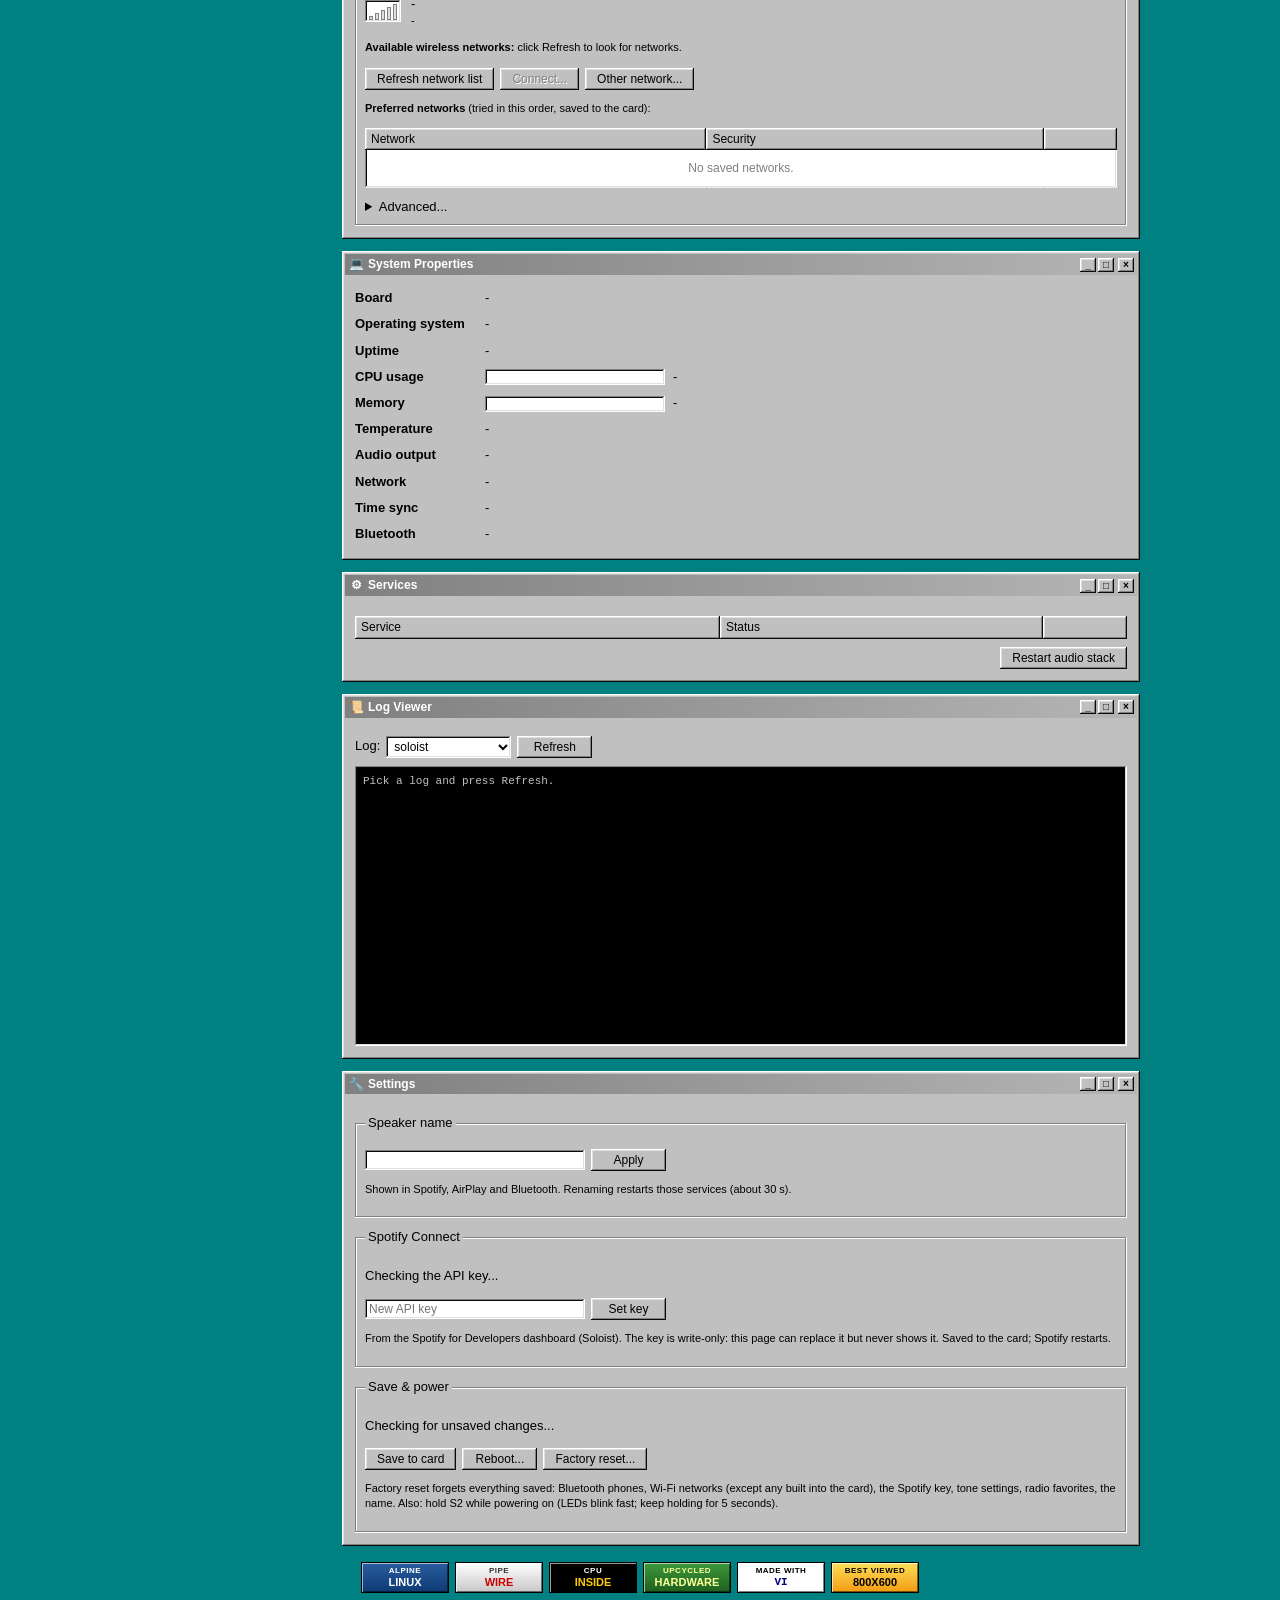
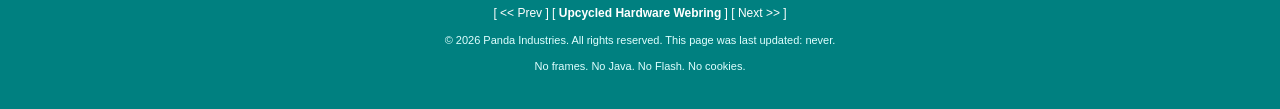
==== commit 11590480: "USB audio output, selectable on the web page; remember the master volume Any class-compliant USB aud" ====
--- a/appliance/rootfs/etc/panda/web/index.html
+++ b/appliance/rootfs/etc/panda/web/index.html
@@ -122,7 +122,19 @@
         <label class="check"><input type="checkbox" id="master-mute"> Mute</label>
       </div>
     </div>
-    <p class="small">Each source also has its own volume (the phone or app controls it too). The board's hardware gain is the ceiling.</p>
+    <p class="small">Each source also has its own volume (the phone or app controls it too). Max volume (below) is the ceiling.</p>
+    <fieldset class="group">
+      <legend>Output device</legend>
+      <div class="output-list">
+        <label class="check" id="out-onboard-line"><input type="radio" name="output" id="out-onboard" value="onboard"> Built-in audio jack</label>
+        <label class="check"><input type="radio" name="output" id="out-usb" value="usb"> <span id="out-usb-name">USB audio</span></label>
+        <label class="usb-mode" id="out-mode-line" hidden>Mode <select id="out-mode" aria-label="USB card output mode"></select></label>
+      </div>
+      <p class="small" id="out-status">-</p>
+      <p class="small">Mode: how the USB card is driven (its PipeWire profiles). Automatic is the
+        card's best; try another if a quirky card stays silent. Pro Audio skips the channel and mixer
+        logic.</p>
+    </fieldset>
     <fieldset class="group">
       <legend>Tone &amp; volume cap</legend>
       <div class="tone-grid">
@@ -132,7 +144,7 @@
         <label for="tone-treble">Treble</label>
         <input type="range" id="tone-treble" min="-12" max="12" step="1">
         <span class="tone-val" id="tone-treble-val">0 dB</span>
-        <label for="tone-cap" class="cap-row">Max volume</label>
+        <label for="tone-cap" class="cap-row" id="tone-cap-label">Max volume</label>
         <input type="range" id="tone-cap" class="cap-row" min="0" max="15" step="1">
         <span class="tone-val cap-row" id="tone-cap-val">0 dB</span>
       </div>
@@ -140,8 +152,9 @@
         <button class="btn" id="tone-reset" type="button">Flat</button>
       </div>
       <p class="small">Bass 100 Hz and treble 8 kHz shelves. Headroom adjusts itself so boosting never
-        clips. Max volume is the amplifier gain: the loudest the speaker can get. Saved to the card
-        15 seconds after the last change.</p>
+        clips. Max volume is the loudest the speaker can get: the amplifier gain for the built-in jack, a
+        software limit for a USB card (which runs at its full level). Each output keeps its own. Saved to
+        the card 15 seconds after the last change.</p>
     </fieldset>
   </div>
 </section>
--- a/appliance/rootfs/etc/panda/web/style.css
+++ b/appliance/rootfs/etc/panda/web/style.css
@@ -298,6 +298,8 @@
   align-items: center;
 }
 .tone-val { font: 11px var(--mono); text-align: right; }
+.output-list { display: flex; flex-direction: column; gap: 4px; }
+.usb-mode { display: inline-flex; align-items: center; gap: 6px; margin-left: 22px; font-size: 12px; }
 
 /* --- Tables -------------------------------------------------------------------- */
 table.grid {
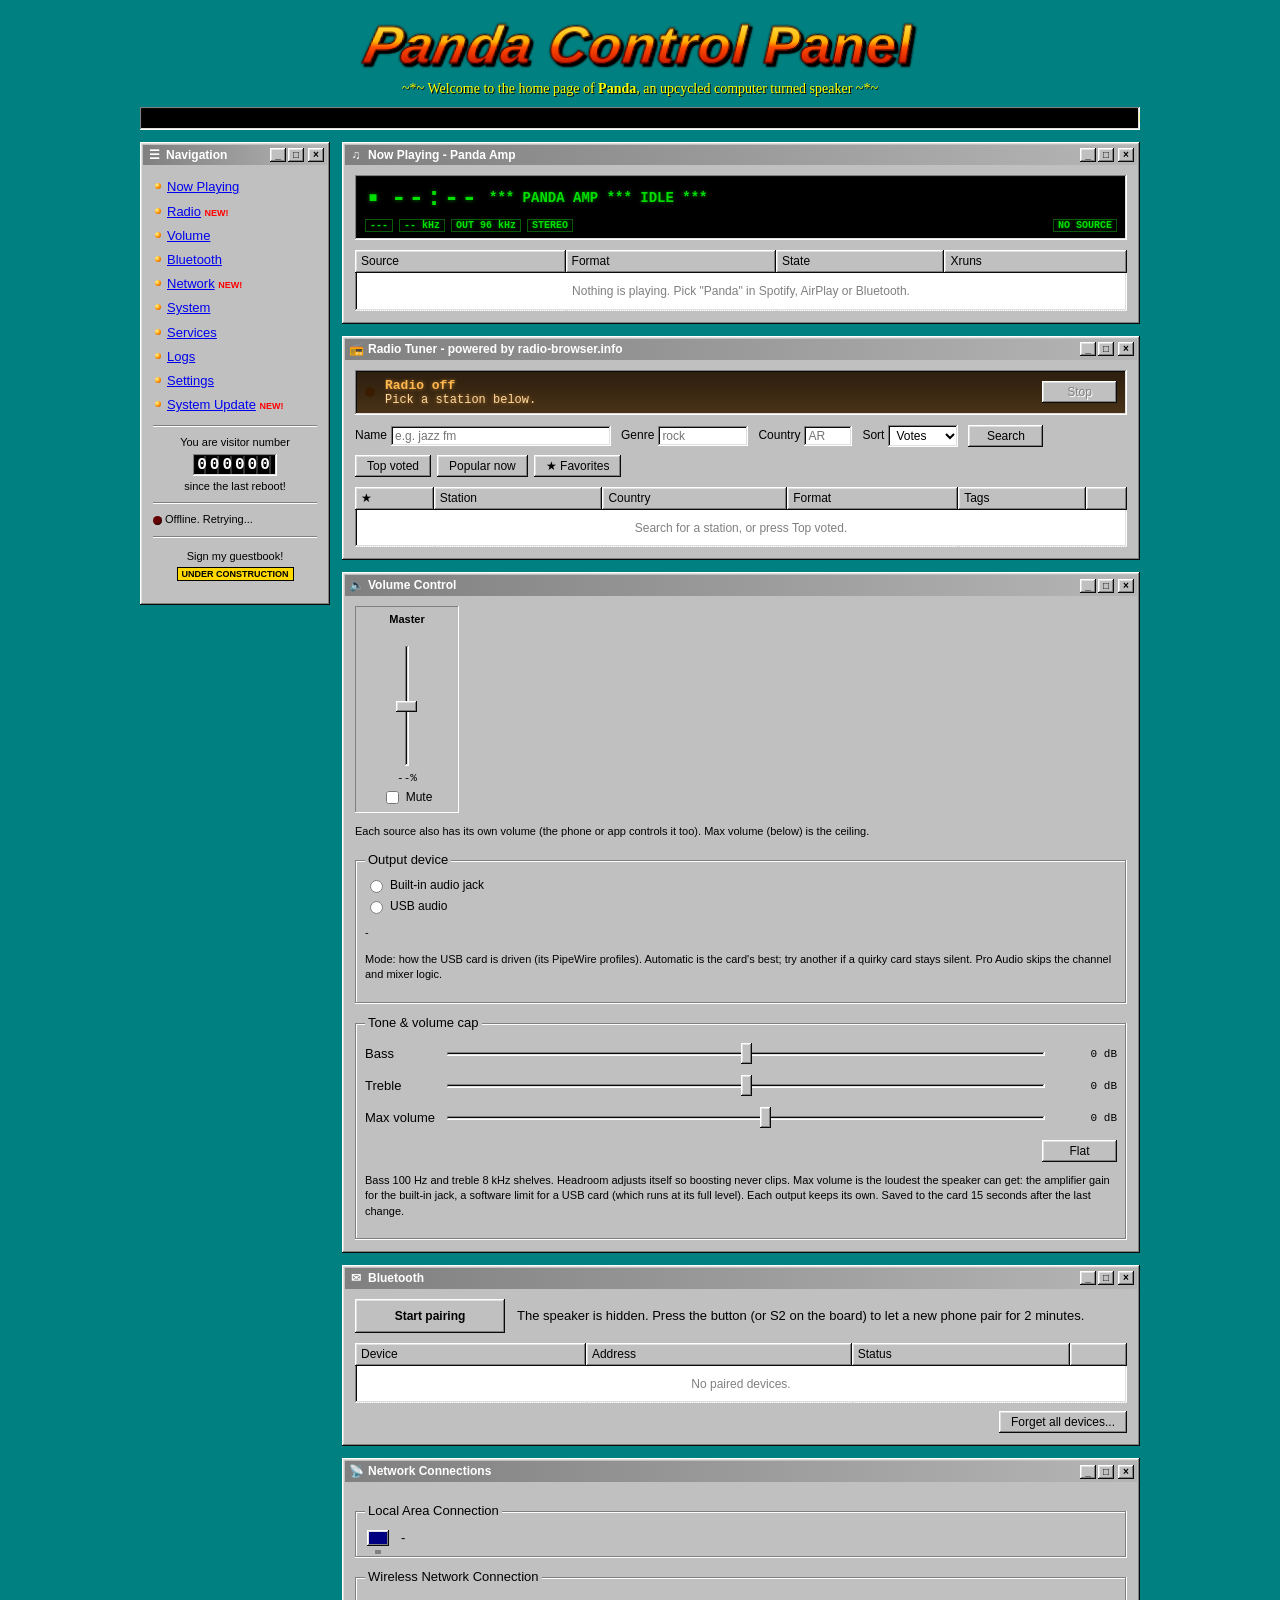
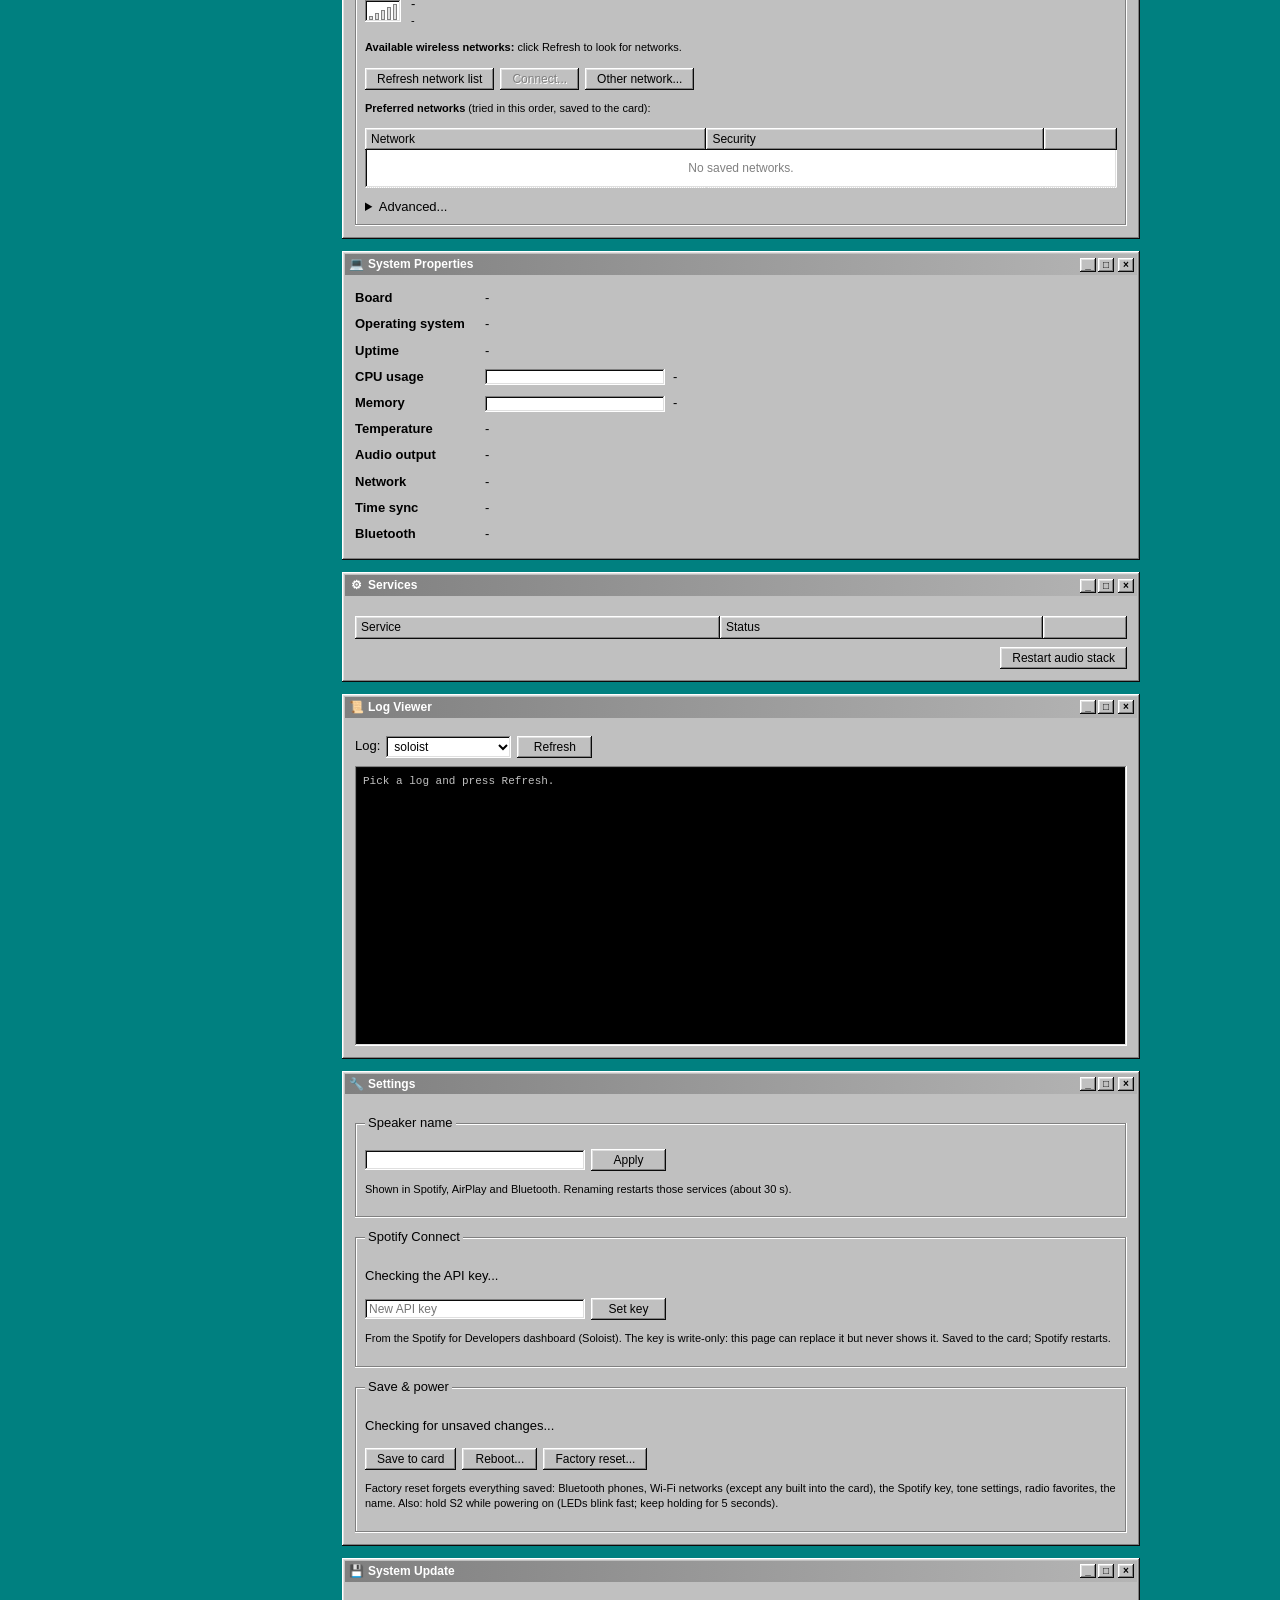
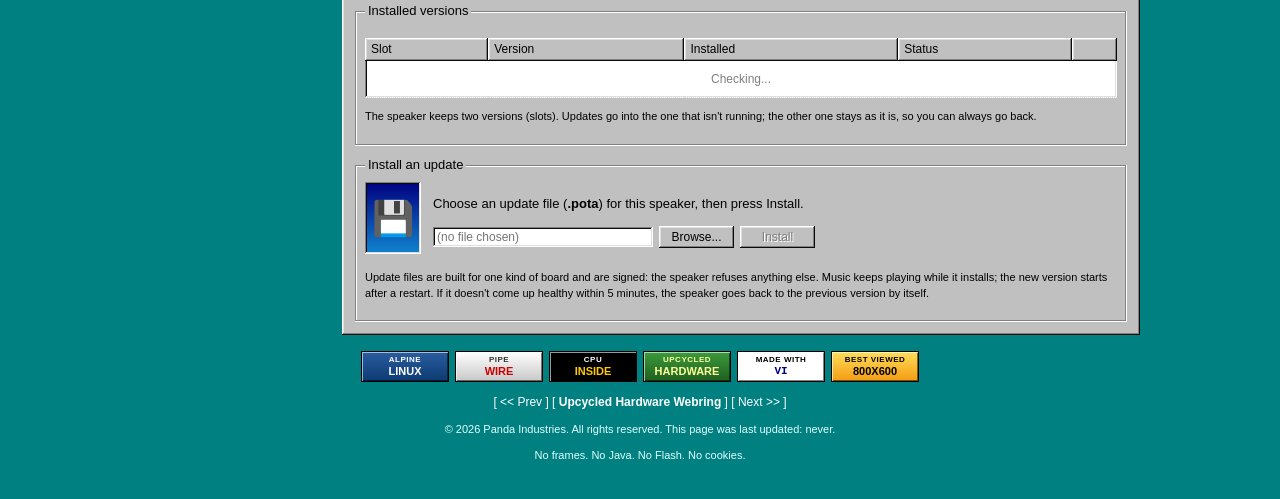
==== commit f45f2627: "OTA: System Update window (upload wizard, slot table, revert), deploy.sh installs the package live -" ====
--- a/appliance/rootfs/etc/panda/web/index.html
+++ b/appliance/rootfs/etc/panda/web/index.html
@@ -31,6 +31,7 @@
       <li><a href="#services">Services</a></li>
       <li><a href="#logs">Logs</a></li>
       <li><a href="#settings">Settings</a></li>
+      <li><a href="#update">System Update</a> <span class="new">NEW!</span></li>
     </ul>
     <hr>
     <div class="counter-box">
@@ -309,6 +310,42 @@
   </div>
 </section>
 
+<section class="window" id="update">
+  <div class="title-bar"><span class="title-icon" aria-hidden="true">&#128190;</span><span class="title-text">System Update</span><span class="title-buttons" aria-hidden="true"><i>_</i><i>&#9633;</i><i>&times;</i></span></div>
+  <div class="window-body">
+    <p class="notice" id="ota-notice" hidden></p>
+    <fieldset class="group">
+      <legend>Installed versions</legend>
+      <table class="grid" id="ota-table">
+        <thead><tr><th>Slot</th><th>Version</th><th class="hide-narrow">Installed</th><th>Status</th><th></th></tr></thead>
+        <tbody><tr><td colspan="5" class="center">Checking...</td></tr></tbody>
+      </table>
+      <p class="small">The speaker keeps two versions (slots). Updates go into the one that isn't running;
+        the other one stays as it is, so you can always go back.</p>
+    </fieldset>
+    <fieldset class="group">
+      <legend>Install an update</legend>
+      <div class="wizard">
+        <span class="wizard-art" aria-hidden="true">&#128190;</span>
+        <div class="wizard-main">
+          <p id="ota-step">Choose an update file (<b>.pota</b>) for this speaker, then press Install.</p>
+          <div class="button-row left">
+            <input type="file" id="ota-file" accept=".pota" hidden>
+            <input type="text" class="field" id="ota-file-name" readonly placeholder="(no file chosen)" aria-label="Update file">
+            <button class="btn" id="ota-browse" type="button">Browse...</button>
+            <button class="btn" id="ota-install" type="button" disabled>Install</button>
+          </div>
+          <div class="progress sunken blocks" id="ota-progress" hidden><div class="progress-fill" id="ota-fill"></div></div>
+          <p class="small" id="ota-detail"></p>
+        </div>
+      </div>
+      <p class="small">Update files are built for one kind of board and are signed: the speaker refuses
+        anything else. Music keeps playing while it installs; the new version starts after a restart. If it
+        doesn't come up healthy within 5 minutes, the speaker goes back to the previous version by itself.</p>
+    </fieldset>
+  </div>
+</section>
+
 </main>
 </div>
 
--- a/appliance/rootfs/etc/panda/web/style.css
+++ b/appliance/rootfs/etc/panda/web/style.css
@@ -525,3 +525,23 @@
 details.advanced summary { cursor: pointer; }
 .props-form { display: flex; flex-wrap: wrap; gap: 8px 14px; align-items: center; margin: 8px 0 4px; }
 .form-line { display: block; margin-top: 8px; font-size: 12px; }
+
+/* --- System Update ------------------------------------------------------------ */
+.wizard { display: flex; gap: 12px; align-items: flex-start; }
+.wizard-art {
+  flex: none; width: 56px; height: 72px; font-size: 34px; line-height: 72px; text-align: center;
+  background: linear-gradient(180deg, var(--title-a), var(--title-b)); color: var(--hilight);
+  box-shadow: var(--sunken);
+}
+.wizard-main { flex: 1; min-width: 0; }
+.progress.blocks { display: block; width: 100%; max-width: 360px; height: 20px; margin: 8px 0 4px; }
+.progress.blocks .progress-fill {
+  background: repeating-linear-gradient(90deg, var(--title-a) 0 9px, transparent 9px 11px);
+  transition: width 0.3s steps(4);
+}
+.notice {
+  margin: 0 0 8px; padding: 6px 8px; background: #ffffe1; color: var(--text);
+  box-shadow: inset 0 0 0 1px var(--dark);
+}
+.slot-run { font-weight: bold; }
+@media (max-width: 480px) { .wizard-art { display: none; } }
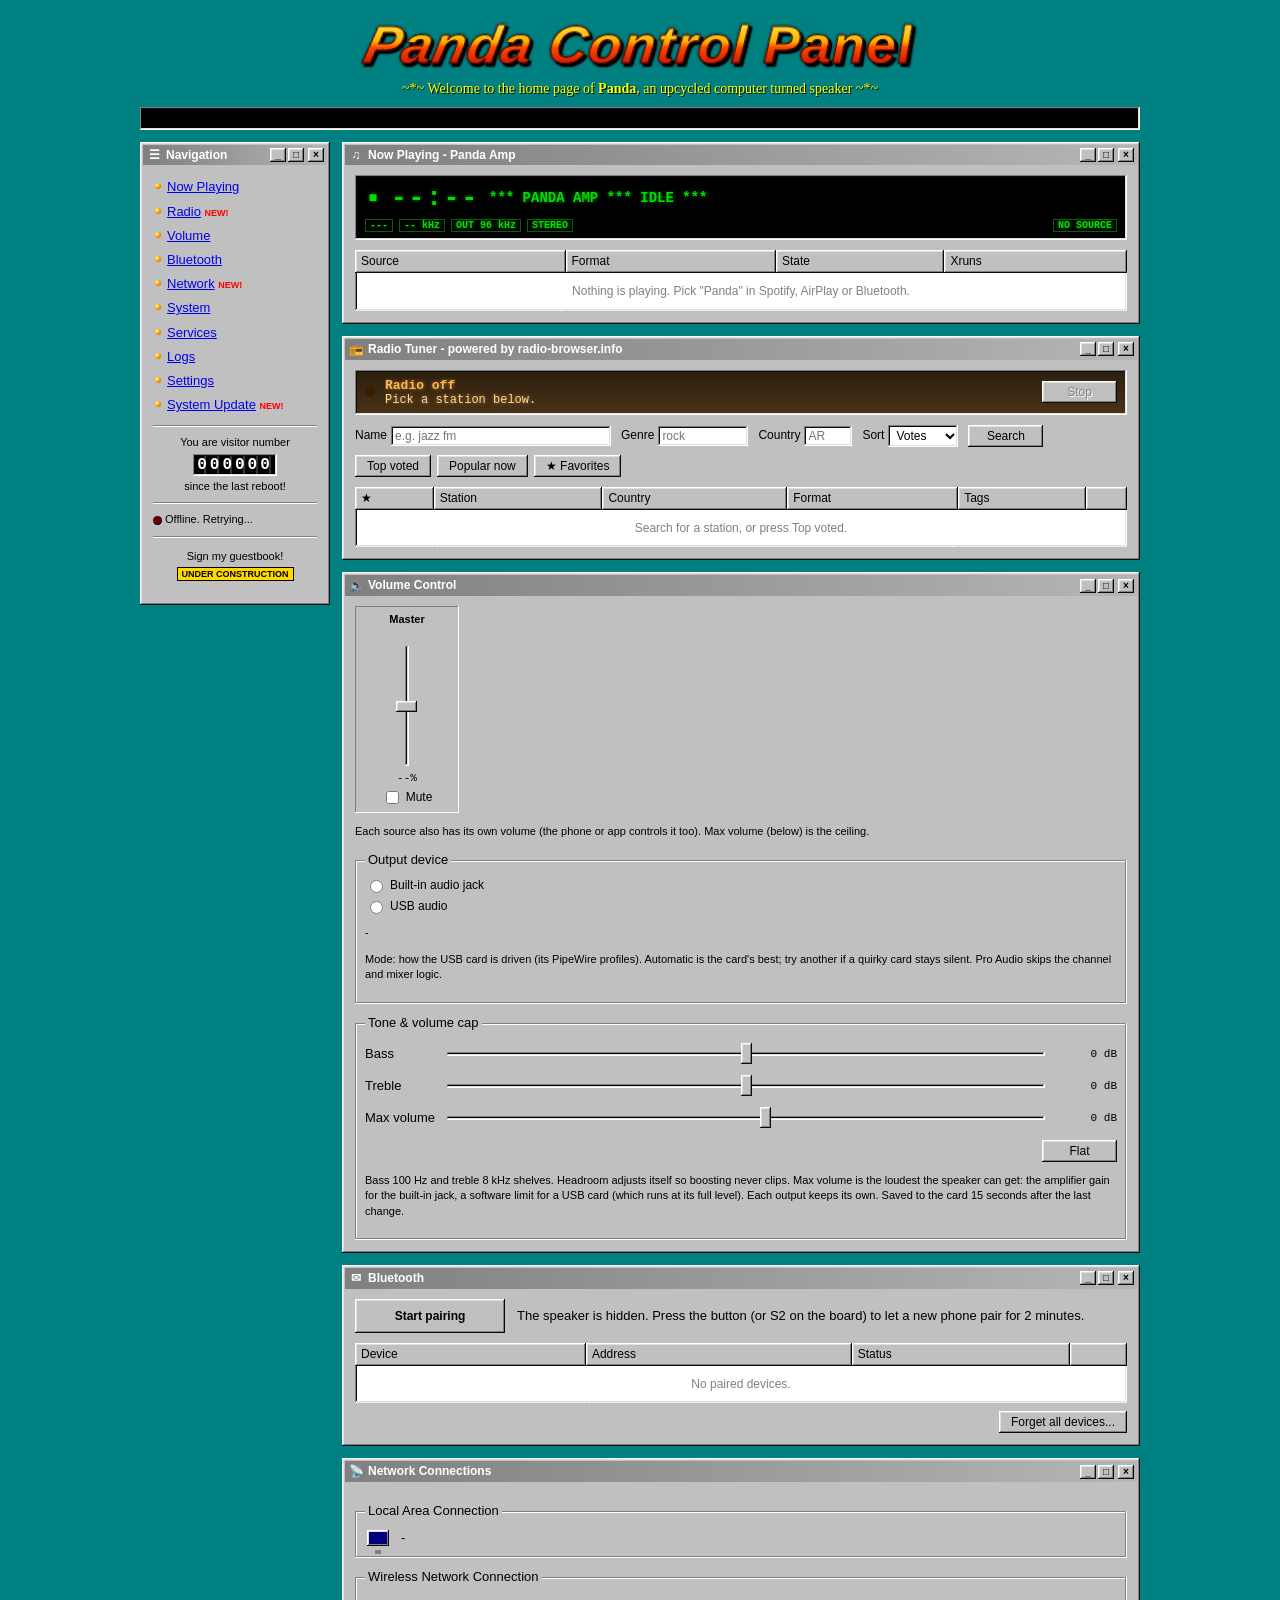
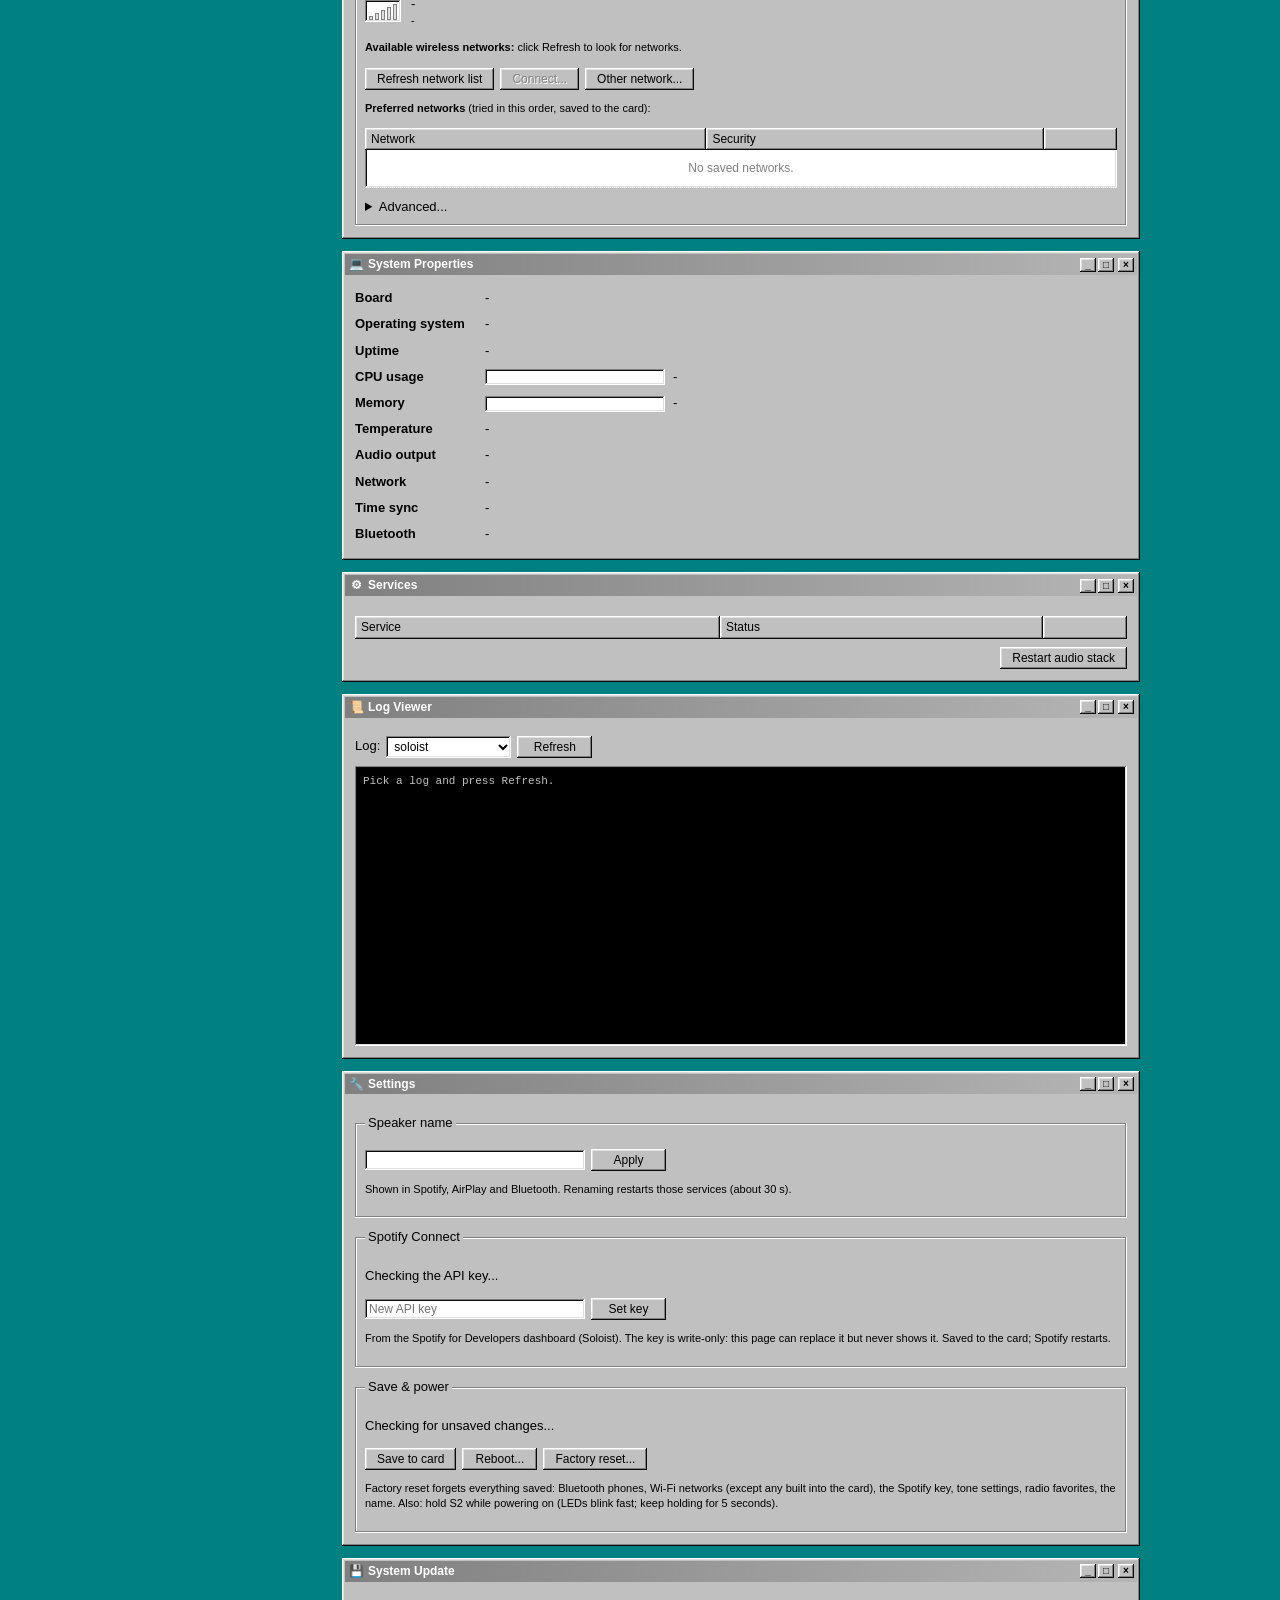
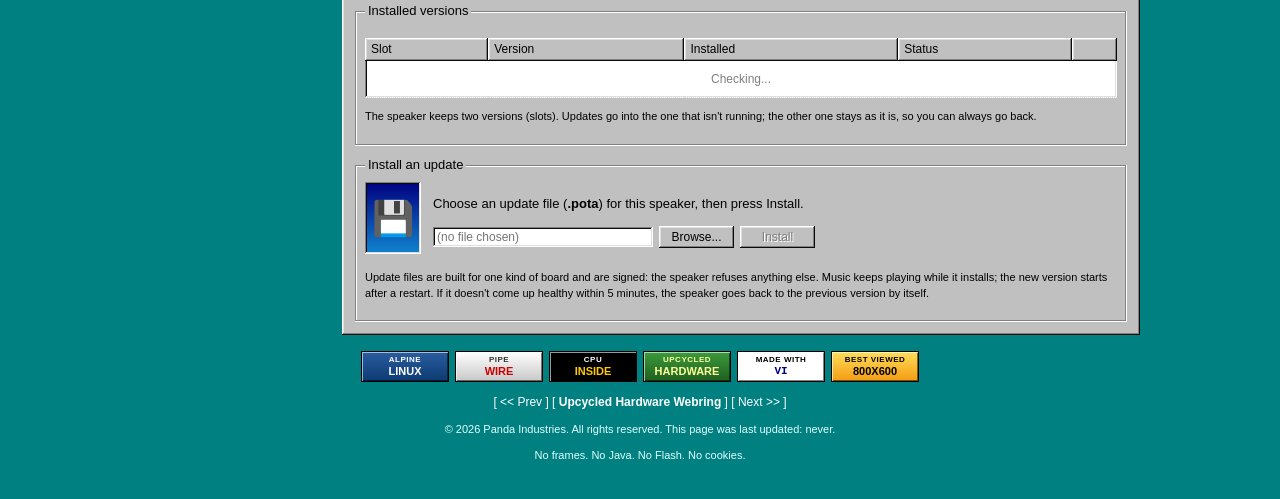
==== commit 47776e16: "board.conf SPOTIFY=no: boards without a Soloist build leave Spotify out Unset means yes, so the exis" ====
--- a/appliance/rootfs/etc/panda/web/index.html
+++ b/appliance/rootfs/etc/panda/web/index.html
@@ -67,7 +67,7 @@
     </div>
     <table class="grid" id="streams">
       <thead><tr><th>Source</th><th>Format</th><th>State</th><th>Xruns</th></tr></thead>
-      <tbody><tr><td colspan="4" class="center">Nothing is playing. Pick &quot;<span class="sn">Panda</span>&quot; in Spotify, AirPlay or Bluetooth.</td></tr></tbody>
+      <tbody><tr><td colspan="4" class="center">Nothing is playing. Pick &quot;<span class="sn">Panda</span>&quot; in <span class="src-list">Spotify, AirPlay or Bluetooth</span>.</td></tr></tbody>
     </table>
   </div>
 </section>
@@ -263,7 +263,7 @@
     <div class="button-row left">
       <label for="log-name">Log:</label>
       <select id="log-name">
-        <option>soloist</option><option>shairport</option><option>radio</option><option>arbiter</option><option>panda-bt</option><option>panda-wifi</option>
+        <option id="log-soloist">soloist</option><option>shairport</option><option>radio</option><option>arbiter</option><option>panda-bt</option><option>panda-wifi</option>
         <option>pipewire</option><option>wireplumber</option><option>panda-web</option>
         <option>panda-web-admin</option><option>messages</option>
       </select>
@@ -282,9 +282,9 @@
         <input type="text" class="field" id="name-input" maxlength="32" autocomplete="off" aria-label="Speaker name">
         <button class="btn" type="submit">Apply</button>
       </form>
-      <p class="small">Shown in Spotify, AirPlay and Bluetooth. Renaming restarts those services (about 30 s).</p>
-    </fieldset>
-    <fieldset class="group">
+      <p class="small">Shown in <span id="name-where">Spotify, AirPlay and Bluetooth</span>. Renaming restarts those services (about 30 s).</p>
+    </fieldset>
+    <fieldset class="group" id="spotify-group">
       <legend>Spotify Connect</legend>
       <p id="spotify-text">Checking the API key...</p>
       <form id="key-form" class="button-row left">
--- a/appliance/rootfs/etc/panda/web/style.css
+++ b/appliance/rootfs/etc/panda/web/style.css
@@ -349,6 +349,7 @@
 .lcd-row + .lcd-row { margin-top: 6px; }
 .lcd-state { width: 16px; text-align: center; }
 .lcd-time { font-size: 26px; letter-spacing: 2px; min-width: 88px; }
+.lcd-time.paused { animation: blink 1s steps(1) infinite; }  /* Winamp's paused time */
 .lcd-title-box { flex: 1; overflow: hidden; white-space: nowrap; min-width: 0; }
 .lcd-title { display: inline-block; }
 .lcd-title.scrolling { padding-left: 100%; animation: scroll 14s linear infinite; }
@@ -482,7 +483,7 @@
 .dialog-body p { margin: 4px 0 0; }
 
 @media (prefers-reduced-motion: reduce) {
-  .ticker-track, .lcd-title.scrolling, .new { animation: none; }
+  .ticker-track, .lcd-title.scrolling, .lcd-time.paused, .new { animation: none; }
   .ticker-track { padding-left: 0; }
   .lcd-title.scrolling { padding-left: 0; }
 }
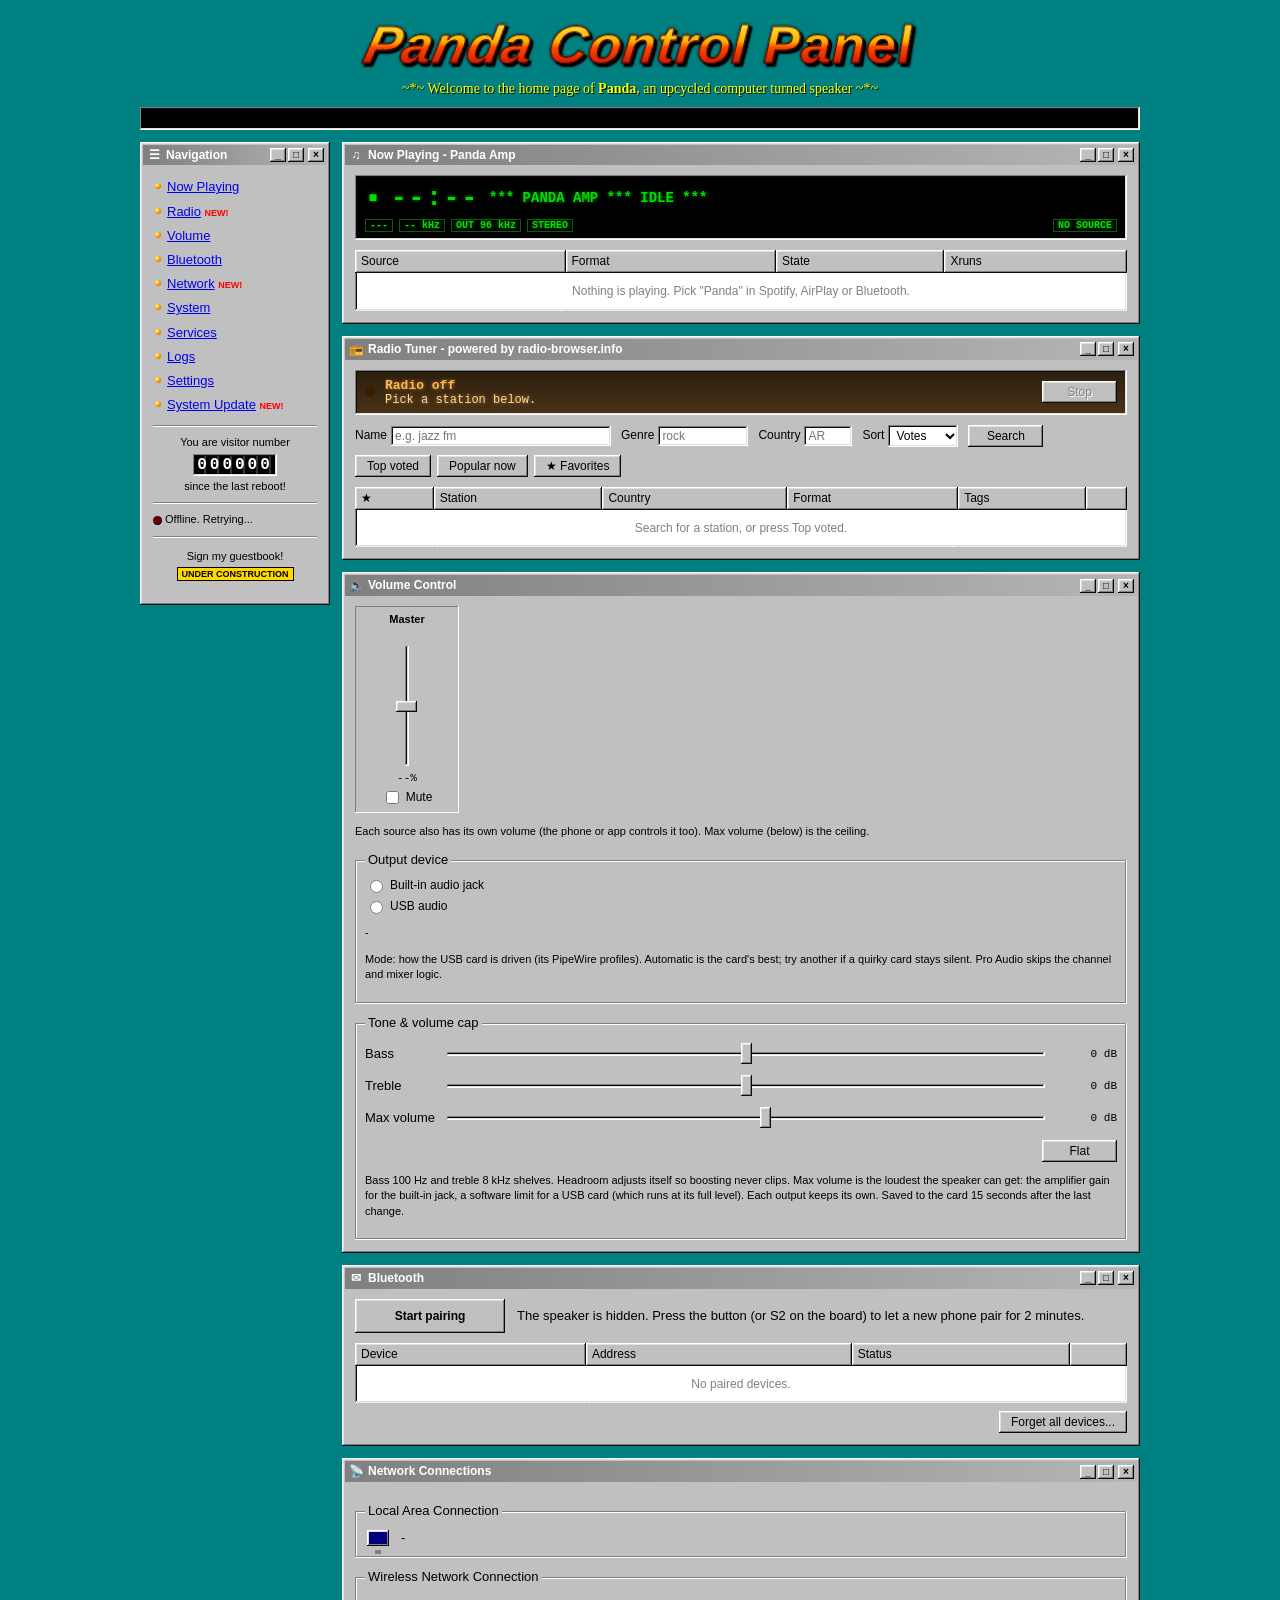
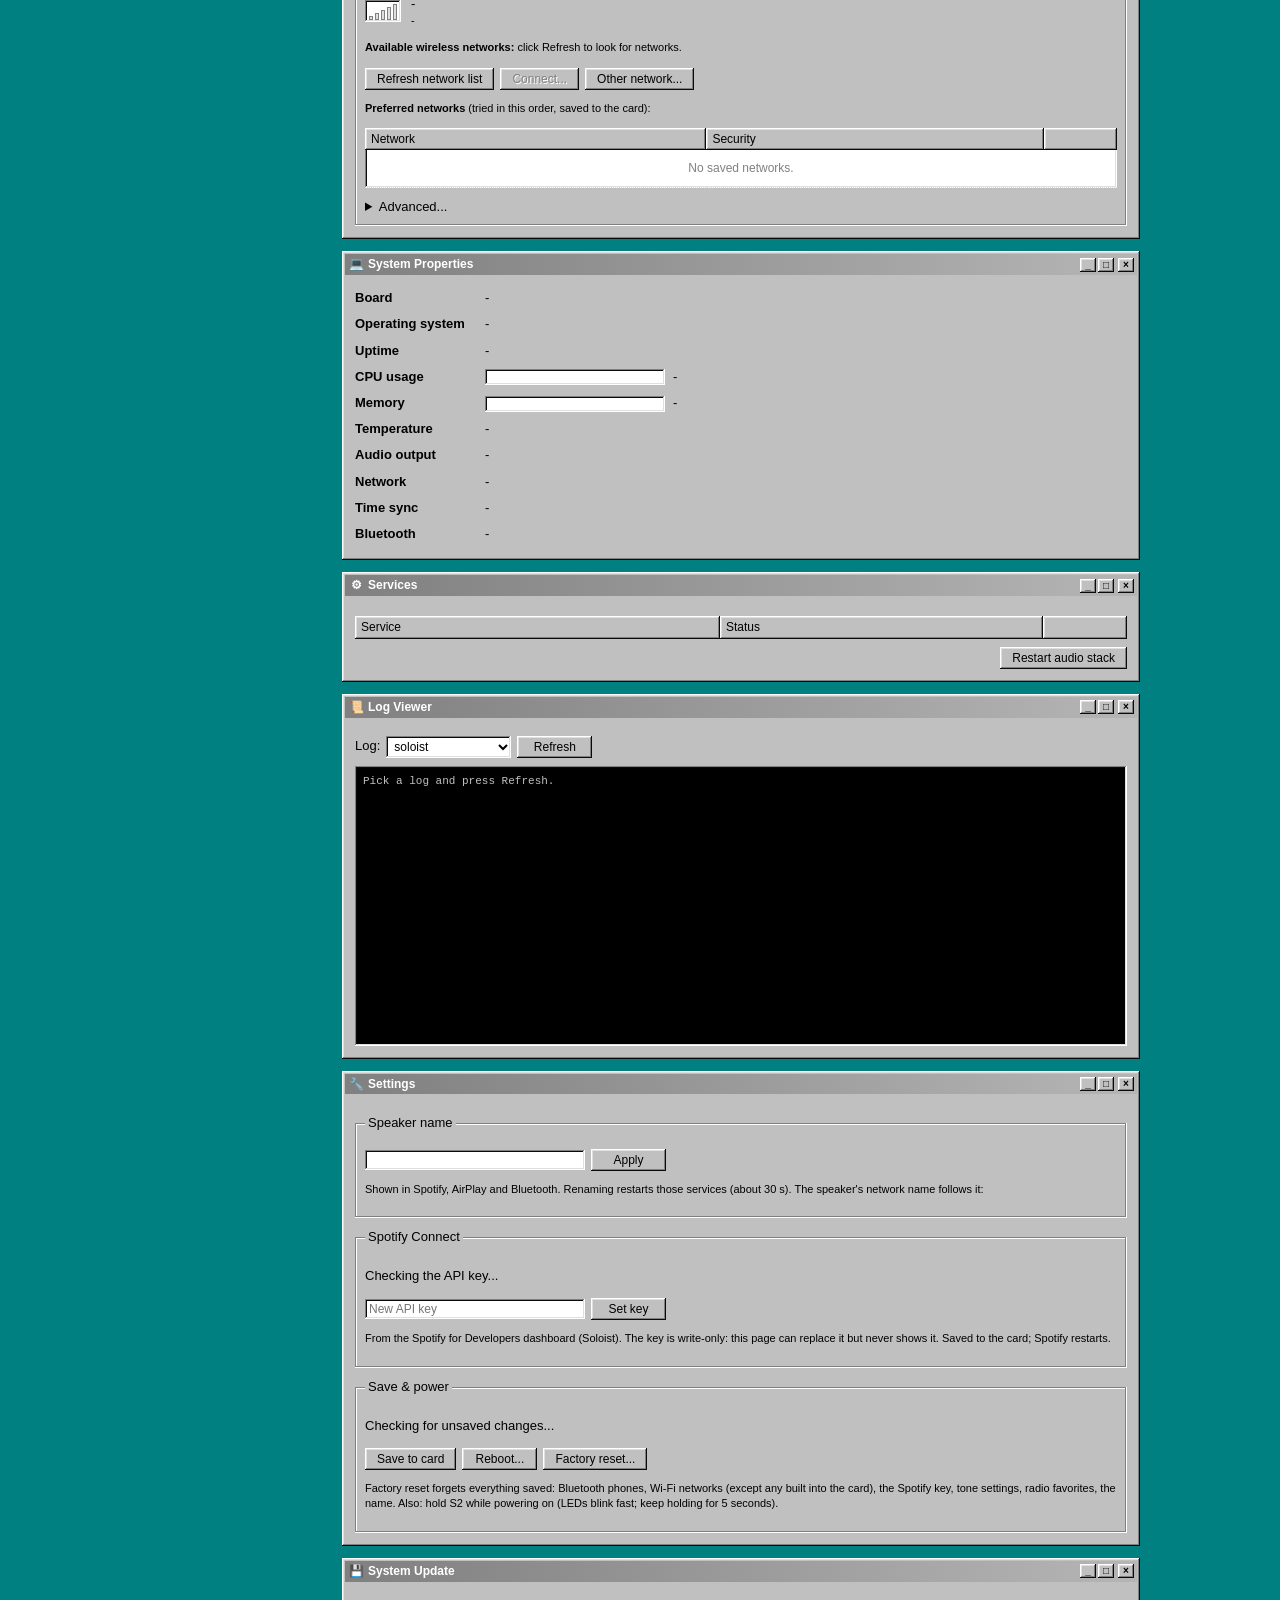
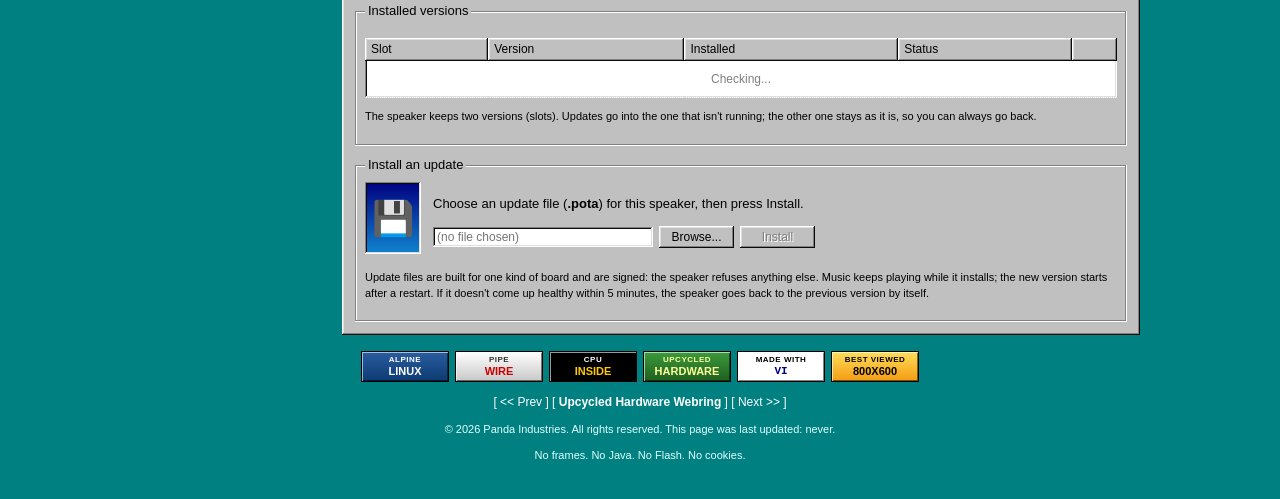
==== commit 489e53e2: "Renaming the speaker also renames the host, then reboots The web page's rename now sets the hostname" ====
--- a/appliance/rootfs/etc/panda/web/index.html
+++ b/appliance/rootfs/etc/panda/web/index.html
@@ -81,6 +81,7 @@
         <div class="tuner-station" id="radio-station">Radio off</div>
         <div class="tuner-title" id="radio-title">Pick a station below.</div>
       </div>
+      <button class="btn" id="radio-restart" type="button" hidden>Restart radio</button>
       <button class="btn" id="radio-stop" type="button" disabled>Stop</button>
     </div>
     <form id="radio-form" class="radio-form">
@@ -282,7 +283,7 @@
         <input type="text" class="field" id="name-input" maxlength="32" autocomplete="off" aria-label="Speaker name">
         <button class="btn" type="submit">Apply</button>
       </form>
-      <p class="small">Shown in <span id="name-where">Spotify, AirPlay and Bluetooth</span>. Renaming restarts those services (about 30 s).</p>
+      <p class="small">Shown in <span id="name-where">Spotify, AirPlay and Bluetooth</span>. Renaming restarts those services (about 30 s). The speaker's network name follows it: <b id="name-host"></b></p>
     </fieldset>
     <fieldset class="group" id="spotify-group">
       <legend>Spotify Connect</legend>
--- a/appliance/rootfs/etc/panda/web/style.css
+++ b/appliance/rootfs/etc/panda/web/style.css
@@ -546,3 +546,6 @@
 }
 .slot-run { font-weight: bold; }
 @media (max-width: 480px) { .wizard-art { display: none; } }
+
+/* Message boxes keep the line breaks of their text. */
+#modal-text { white-space: pre-line; }
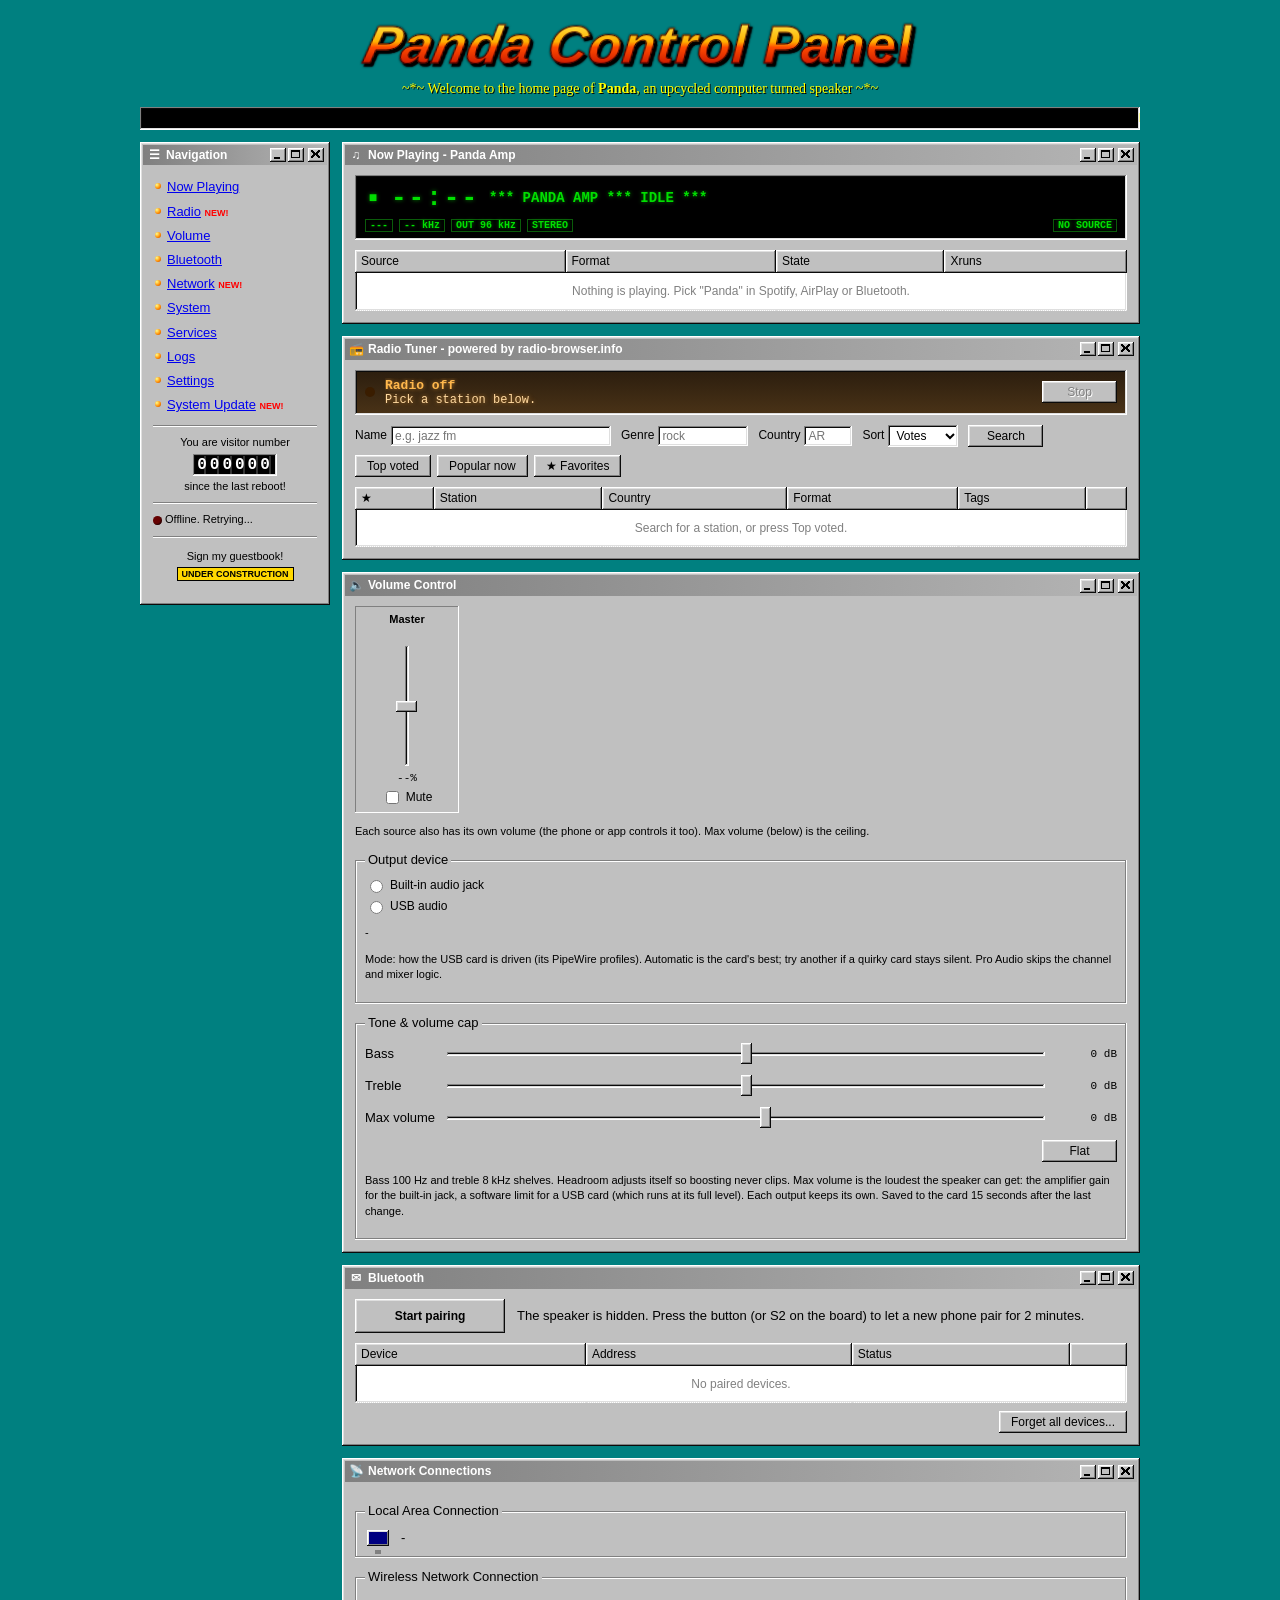
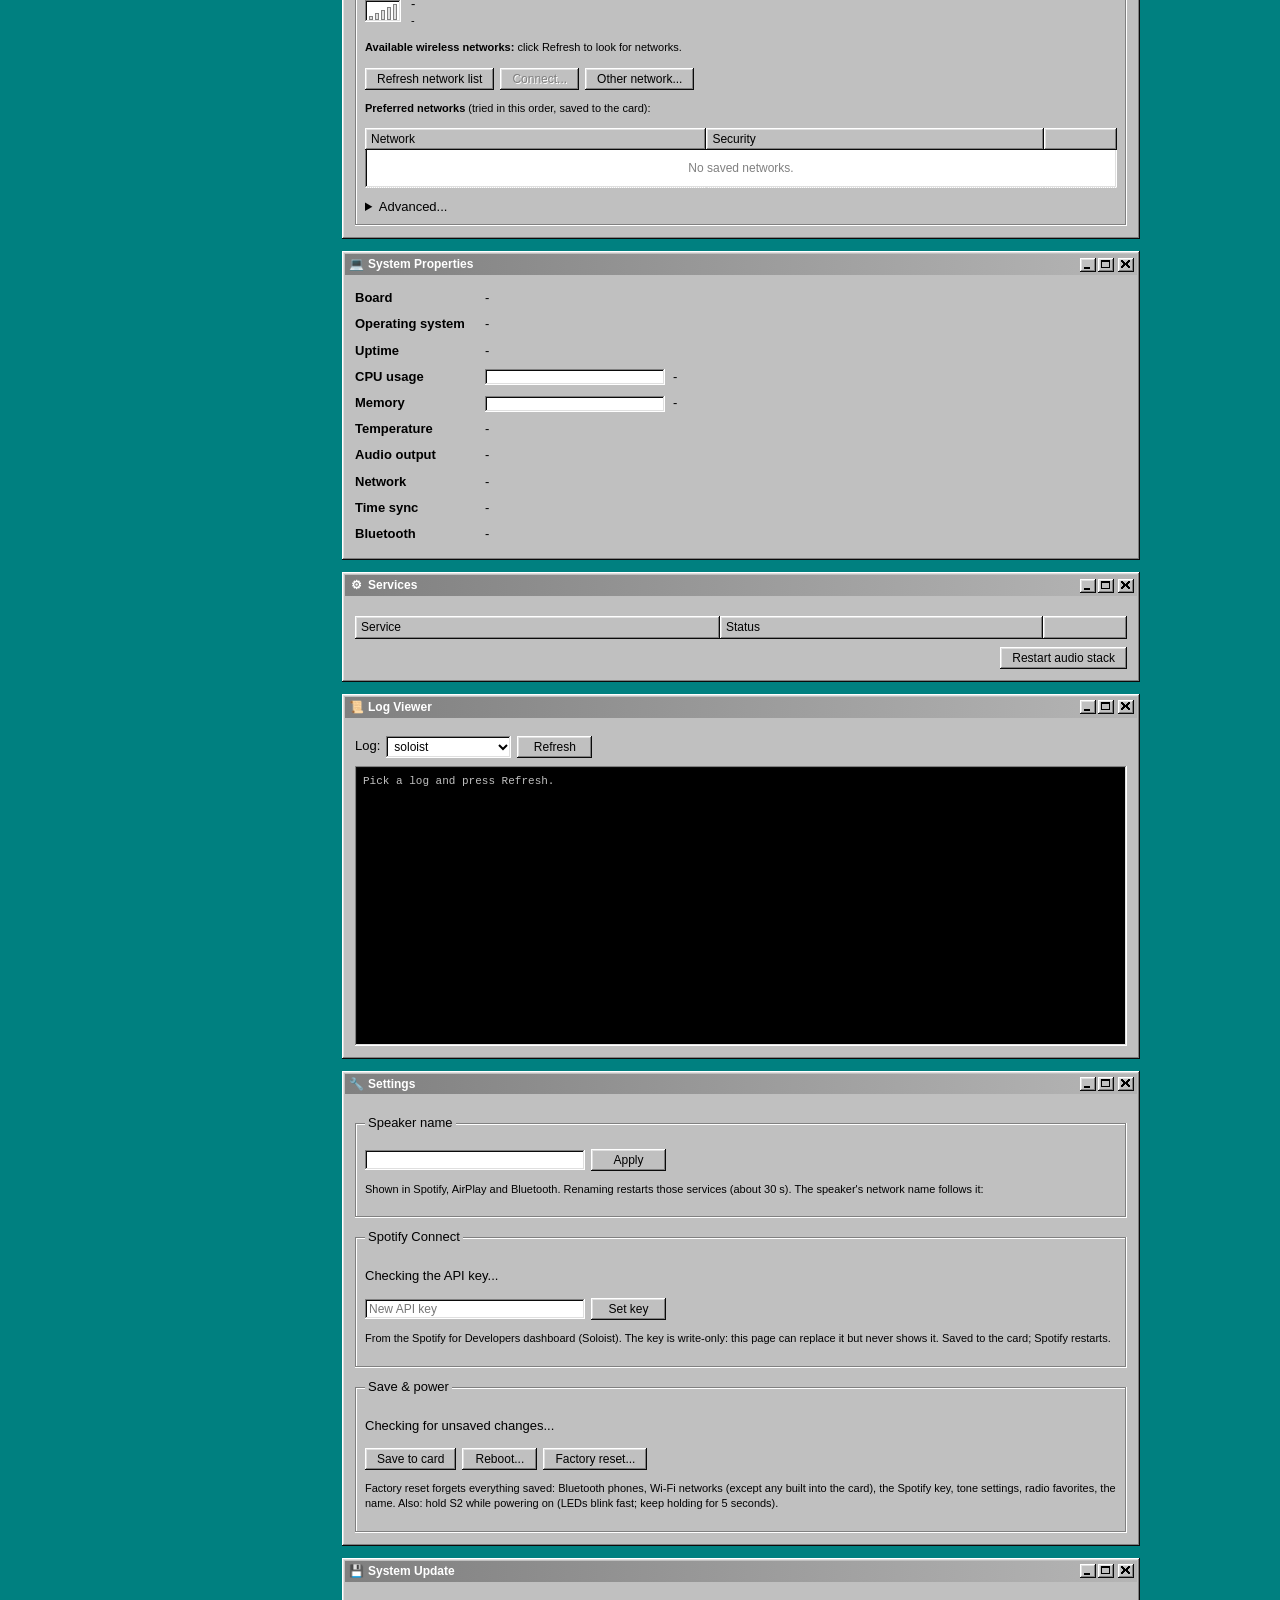
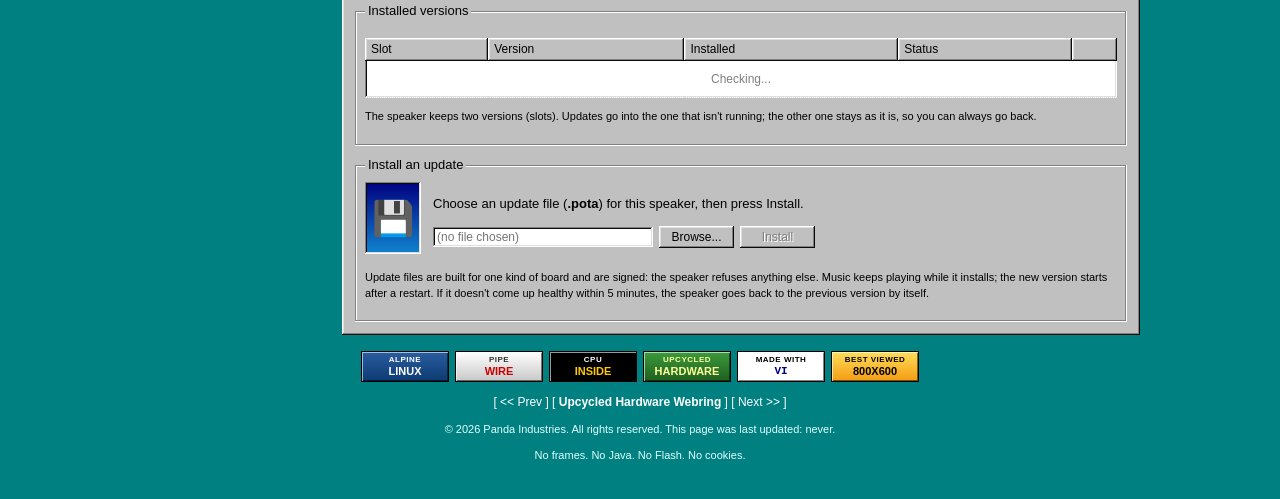
==== commit da81731c: "Web UI: draw the title-bar buttons in CSS, slow the volume wheel to 2% per notch The minimize, maxim" ====
--- a/appliance/rootfs/etc/panda/web/index.html
+++ b/appliance/rootfs/etc/panda/web/index.html
@@ -19,7 +19,7 @@
 <div class="layout">
 
 <nav class="window sidebar" aria-label="Navigation">
-  <div class="title-bar"><span class="title-icon" aria-hidden="true">&#9776;</span><span class="title-text">Navigation</span><span class="title-buttons" aria-hidden="true"><i>_</i><i>&#9633;</i><i>&times;</i></span></div>
+  <div class="title-bar"><span class="title-icon" aria-hidden="true">&#9776;</span><span class="title-text">Navigation</span><span class="title-buttons" aria-hidden="true"><i class="min"></i><i class="max"></i><i class="x"></i></span></div>
   <div class="window-body">
     <ul class="nav">
       <li><a href="#now-playing">Now Playing</a></li>
@@ -49,7 +49,7 @@
 <main>
 
 <section class="window" id="now-playing">
-  <div class="title-bar"><span class="title-icon" aria-hidden="true">&#9835;</span><span class="title-text">Now Playing - Panda Amp</span><span class="title-buttons" aria-hidden="true"><i>_</i><i>&#9633;</i><i>&times;</i></span></div>
+  <div class="title-bar"><span class="title-icon" aria-hidden="true">&#9835;</span><span class="title-text">Now Playing - Panda Amp</span><span class="title-buttons" aria-hidden="true"><i class="min"></i><i class="max"></i><i class="x"></i></span></div>
   <div class="window-body">
     <div class="lcd">
       <div class="lcd-row">
@@ -73,7 +73,7 @@
 </section>
 
 <section class="window" id="radio">
-  <div class="title-bar"><span class="title-icon" aria-hidden="true">&#128251;</span><span class="title-text">Radio Tuner - powered by radio-browser.info</span><span class="title-buttons" aria-hidden="true"><i>_</i><i>&#9633;</i><i>&times;</i></span></div>
+  <div class="title-bar"><span class="title-icon" aria-hidden="true">&#128251;</span><span class="title-text">Radio Tuner - powered by radio-browser.info</span><span class="title-buttons" aria-hidden="true"><i class="min"></i><i class="max"></i><i class="x"></i></span></div>
   <div class="window-body">
     <div class="tuner sunken">
       <span class="tuner-led" id="radio-led" aria-hidden="true"></span>
@@ -114,7 +114,7 @@
 </section>
 
 <section class="window" id="volume">
-  <div class="title-bar"><span class="title-icon" aria-hidden="true">&#128264;</span><span class="title-text">Volume Control</span><span class="title-buttons" aria-hidden="true"><i>_</i><i>&#9633;</i><i>&times;</i></span></div>
+  <div class="title-bar"><span class="title-icon" aria-hidden="true">&#128264;</span><span class="title-text">Volume Control</span><span class="title-buttons" aria-hidden="true"><i class="min"></i><i class="max"></i><i class="x"></i></span></div>
   <div class="window-body">
     <div class="mixer" id="mixer">
       <div class="channel" id="master-channel">
@@ -162,7 +162,7 @@
 </section>
 
 <section class="window" id="bluetooth">
-  <div class="title-bar"><span class="title-icon" aria-hidden="true">&#9993;</span><span class="title-text">Bluetooth</span><span class="title-buttons" aria-hidden="true"><i>_</i><i>&#9633;</i><i>&times;</i></span></div>
+  <div class="title-bar"><span class="title-icon" aria-hidden="true">&#9993;</span><span class="title-text">Bluetooth</span><span class="title-buttons" aria-hidden="true"><i class="min"></i><i class="max"></i><i class="x"></i></span></div>
   <div class="window-body">
     <div class="pair-row">
       <button class="btn btn-big" id="pair-btn" type="button">Start pairing</button>
@@ -183,7 +183,7 @@
 </section>
 
 <section class="window" id="network">
-  <div class="title-bar"><span class="title-icon" aria-hidden="true">&#128225;</span><span class="title-text">Network Connections</span><span class="title-buttons" aria-hidden="true"><i>_</i><i>&#9633;</i><i>&times;</i></span></div>
+  <div class="title-bar"><span class="title-icon" aria-hidden="true">&#128225;</span><span class="title-text">Network Connections</span><span class="title-buttons" aria-hidden="true"><i class="min"></i><i class="max"></i><i class="x"></i></span></div>
   <div class="window-body">
     <fieldset class="group">
       <legend>Local Area Connection</legend>
@@ -228,7 +228,7 @@
 </section>
 
 <section class="window" id="system">
-  <div class="title-bar"><span class="title-icon" aria-hidden="true">&#128187;</span><span class="title-text">System Properties</span><span class="title-buttons" aria-hidden="true"><i>_</i><i>&#9633;</i><i>&times;</i></span></div>
+  <div class="title-bar"><span class="title-icon" aria-hidden="true">&#128187;</span><span class="title-text">System Properties</span><span class="title-buttons" aria-hidden="true"><i class="min"></i><i class="max"></i><i class="x"></i></span></div>
   <div class="window-body">
     <table class="props">
       <tr><th>Board</th><td id="sys-board">-</td></tr>
@@ -246,7 +246,7 @@
 </section>
 
 <section class="window" id="services">
-  <div class="title-bar"><span class="title-icon" aria-hidden="true">&#9881;</span><span class="title-text">Services</span><span class="title-buttons" aria-hidden="true"><i>_</i><i>&#9633;</i><i>&times;</i></span></div>
+  <div class="title-bar"><span class="title-icon" aria-hidden="true">&#9881;</span><span class="title-text">Services</span><span class="title-buttons" aria-hidden="true"><i class="min"></i><i class="max"></i><i class="x"></i></span></div>
   <div class="window-body">
     <table class="grid" id="svc-table">
       <thead><tr><th>Service</th><th>Status</th><th></th></tr></thead>
@@ -259,7 +259,7 @@
 </section>
 
 <section class="window" id="logs">
-  <div class="title-bar"><span class="title-icon" aria-hidden="true">&#128220;</span><span class="title-text">Log Viewer</span><span class="title-buttons" aria-hidden="true"><i>_</i><i>&#9633;</i><i>&times;</i></span></div>
+  <div class="title-bar"><span class="title-icon" aria-hidden="true">&#128220;</span><span class="title-text">Log Viewer</span><span class="title-buttons" aria-hidden="true"><i class="min"></i><i class="max"></i><i class="x"></i></span></div>
   <div class="window-body">
     <div class="button-row left">
       <label for="log-name">Log:</label>
@@ -275,7 +275,7 @@
 </section>
 
 <section class="window" id="settings">
-  <div class="title-bar"><span class="title-icon" aria-hidden="true">&#128295;</span><span class="title-text">Settings</span><span class="title-buttons" aria-hidden="true"><i>_</i><i>&#9633;</i><i>&times;</i></span></div>
+  <div class="title-bar"><span class="title-icon" aria-hidden="true">&#128295;</span><span class="title-text">Settings</span><span class="title-buttons" aria-hidden="true"><i class="min"></i><i class="max"></i><i class="x"></i></span></div>
   <div class="window-body">
     <fieldset class="group">
       <legend>Speaker name</legend>
@@ -312,7 +312,7 @@
 </section>
 
 <section class="window" id="update">
-  <div class="title-bar"><span class="title-icon" aria-hidden="true">&#128190;</span><span class="title-text">System Update</span><span class="title-buttons" aria-hidden="true"><i>_</i><i>&#9633;</i><i>&times;</i></span></div>
+  <div class="title-bar"><span class="title-icon" aria-hidden="true">&#128190;</span><span class="title-text">System Update</span><span class="title-buttons" aria-hidden="true"><i class="min"></i><i class="max"></i><i class="x"></i></span></div>
   <div class="window-body">
     <p class="notice" id="ota-notice" hidden></p>
     <fieldset class="group">
@@ -366,7 +366,7 @@
 
 <div class="modal-backdrop" id="modal" hidden>
   <div class="window dialog" role="dialog" aria-modal="true" aria-labelledby="modal-title">
-    <div class="title-bar"><span class="title-text" id="modal-title">Panda</span><span class="title-buttons" aria-hidden="true"><i>&times;</i></span></div>
+    <div class="title-bar"><span class="title-text" id="modal-title">Panda</span><span class="title-buttons" aria-hidden="true"><i class="x"></i></span></div>
     <div class="window-body">
       <div class="dialog-body"><span class="dialog-icon" id="modal-icon" aria-hidden="true">!</span><p id="modal-text"></p></div>
       <div class="button-row">
@@ -378,7 +378,7 @@
 </div>
 <div class="modal-backdrop" id="wifi-modal" hidden>
   <div class="window dialog" role="dialog" aria-modal="true" aria-labelledby="wifi-modal-title">
-    <div class="title-bar"><span class="title-text" id="wifi-modal-title">Connect to Wireless Network</span><span class="title-buttons" aria-hidden="true"><i>&times;</i></span></div>
+    <div class="title-bar"><span class="title-text" id="wifi-modal-title">Connect to Wireless Network</span><span class="title-buttons" aria-hidden="true"><i class="x"></i></span></div>
     <form class="window-body" id="wifi-form" autocomplete="off">
       <div class="dialog-body"><span class="dialog-icon info" aria-hidden="true">&#128225;</span>
         <div>
--- a/appliance/rootfs/etc/panda/web/style.css
+++ b/appliance/rootfs/etc/panda/web/style.css
@@ -143,6 +143,29 @@
   font-style: normal;
 }
 .title-buttons i:last-child { margin-left: 2px; }
+/* Minimize glyph drawn, not typed: the "_" character sits wherever the font's baseline puts it. */
+.title-buttons i.min, .title-buttons i.max, .title-buttons i.x { position: relative; }
+.title-buttons i.min::after {
+  content: "";
+  position: absolute; left: 4px; bottom: 3px;
+  width: 6px; height: 2px;
+  background: #000;
+}
+/* Maximize box and close X drawn the same way: 2px strokes (box: 9x9, thick top). */
+.title-buttons i.max::after {
+  content: "";
+  position: absolute; left: 3px; top: 2px;
+  width: 7px; height: 5px;
+  border: 1px solid #000; border-top-width: 2px;
+}
+.title-buttons i.x::after {
+  content: "";
+  position: absolute; left: 3px; top: 2px;
+  width: 9px; height: 8px;
+  background:
+    linear-gradient(to top right, transparent calc(50% - 1px), #000 calc(50% - 1px), #000 calc(50% + 1px), transparent calc(50% + 1px)),
+    linear-gradient(to bottom right, transparent calc(50% - 1px), #000 calc(50% - 1px), #000 calc(50% + 1px), transparent calc(50% + 1px));
+}
 .window-body { padding: 10px; }
 
 .sidebar .nav { list-style: none; margin: 0; padding: 0; }
